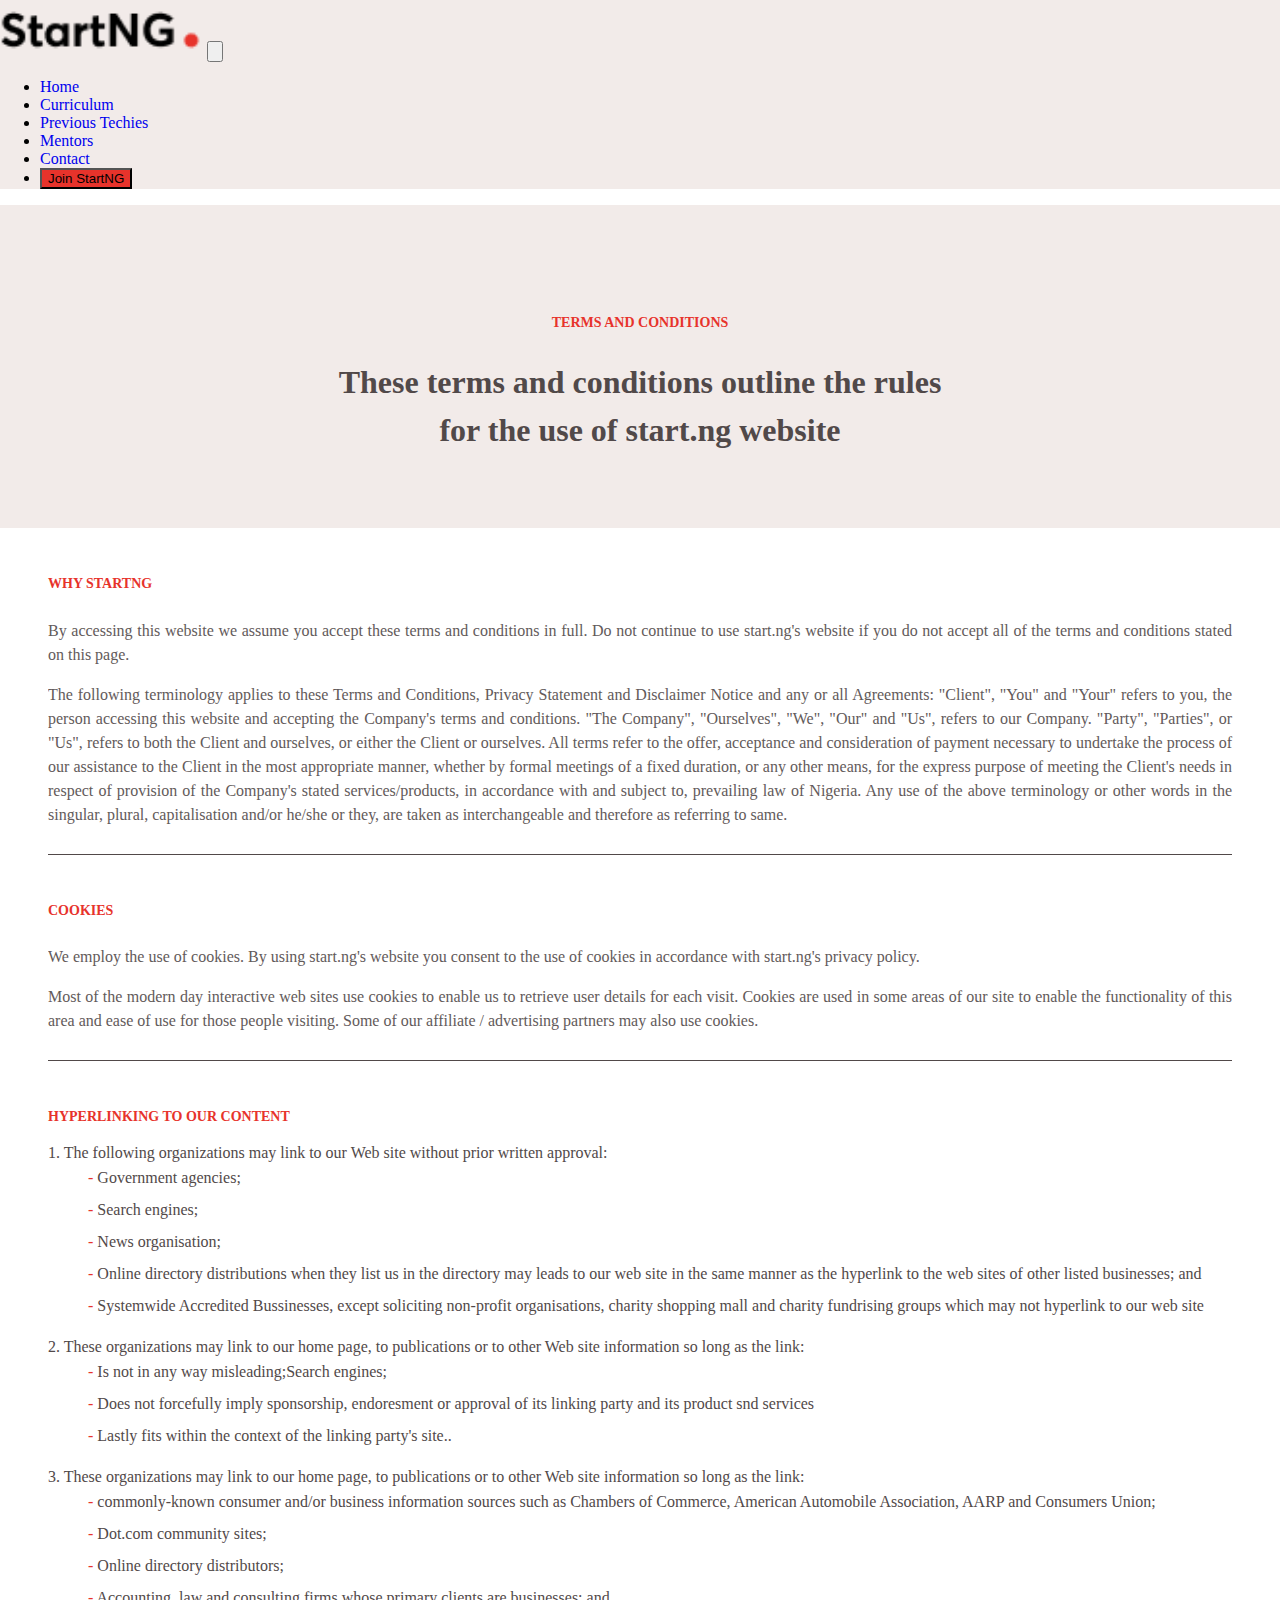
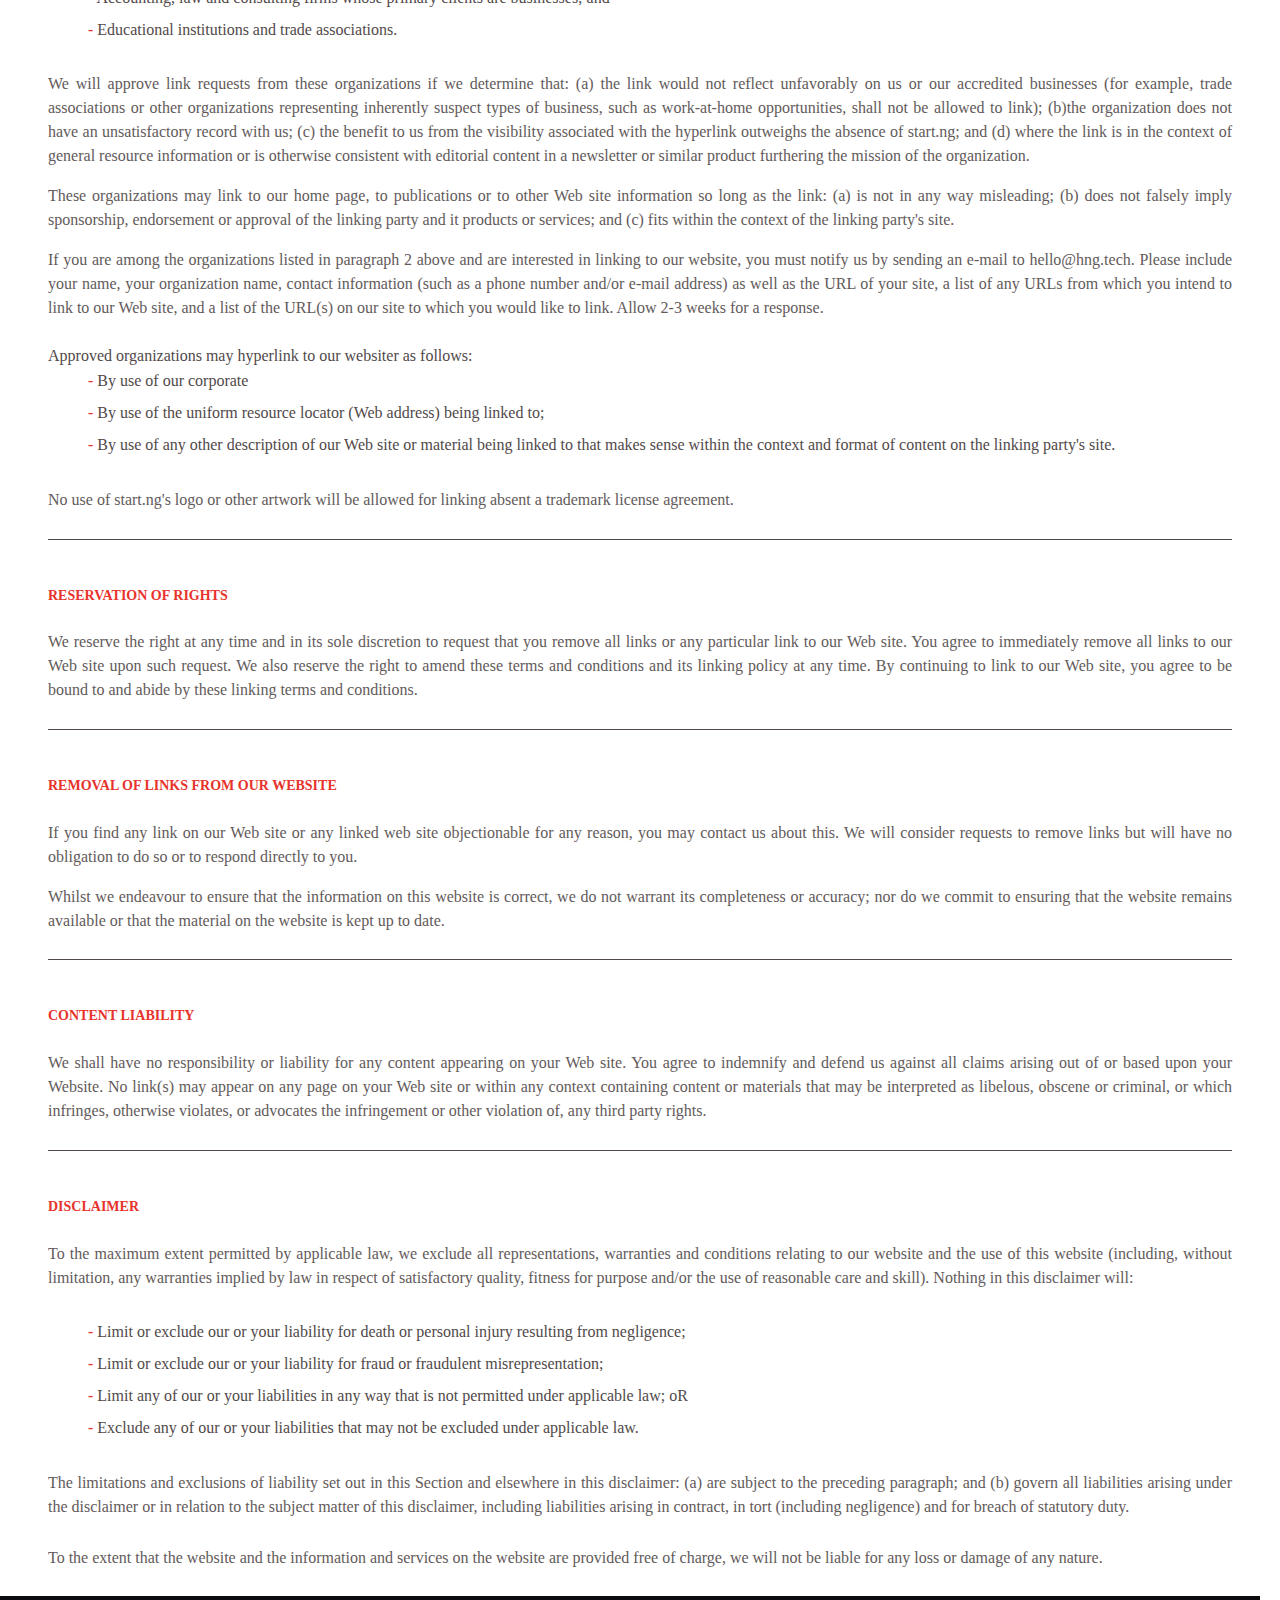
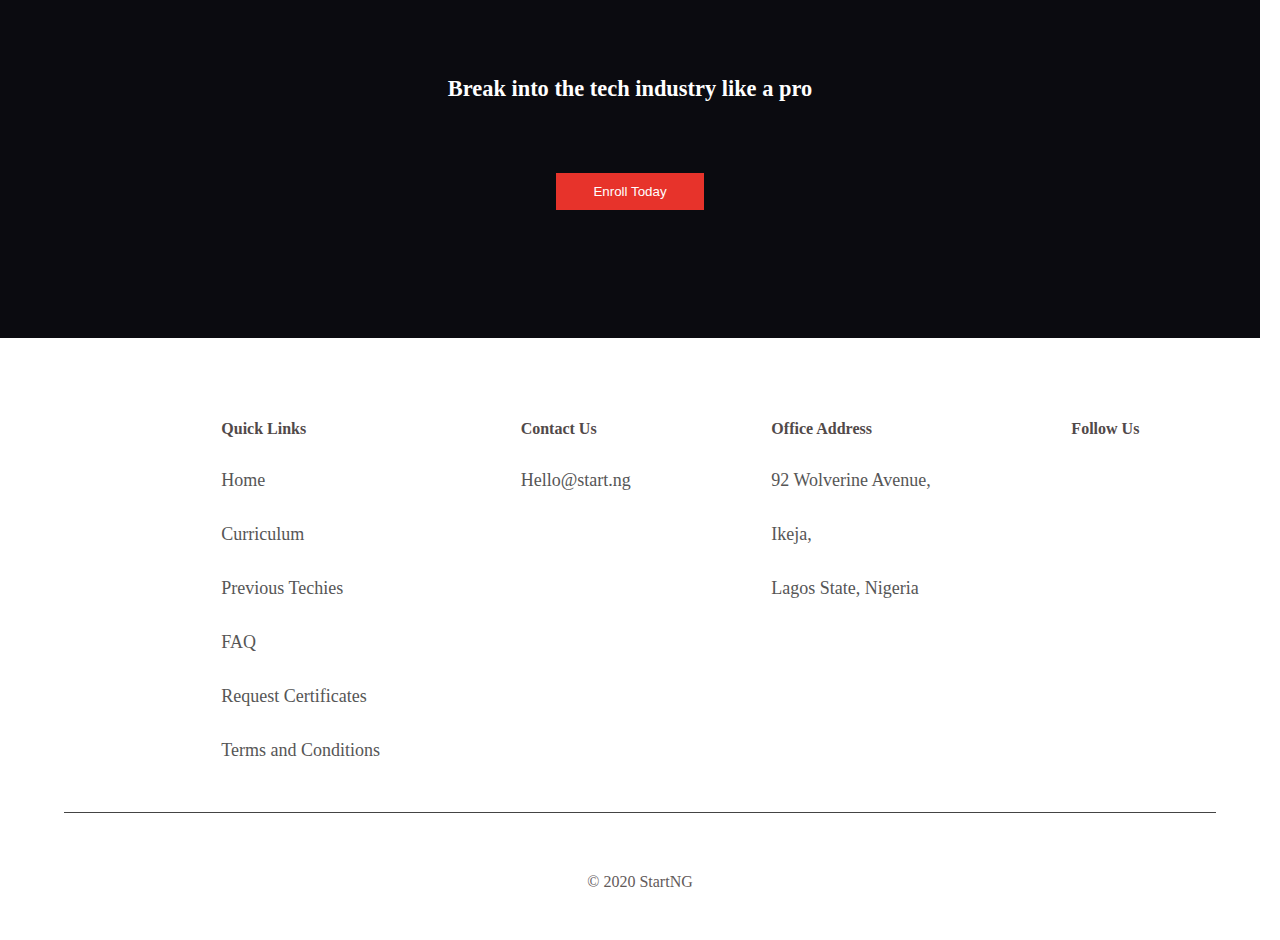
==== index.html @ b99be17b "files adjusted" ====
<!DOCTYPE html>
<html lang="en">
<head>
    <meta charset="UTF-8">
    <meta name="viewport" content="width=device-width, initial-scale=1.0">
    <link rel="stylesheet" href="main.css">
    <link rel="stylesheet" href="normalize.css"> 
    <link rel="stylesheet" href="style.css">
    <!-- Bootstrap CSS -->
    <link rel="stylesheet" href="https://stackpath.bootstrapcdn.com/bootstrap/4.5.0/css/bootstrap.min.css" integrity="sha384-9aIt2nRpC12Uk9gS9baDl411NQApFmC26EwAOH8WgZl5MYYxFfc+NcPb1dKGj7Sk" crossorigin="anonymous">
    <!-- Header CSS -->
    <link rel="stylesheet" href="/css/header.css">
    <title>Terms & Conditions</title>
</head>
<body>

    <!-- Header -->
    <header>
        <!-- <div class="container-fluid"> -->
            <nav class="navbar navbar-expand-lg navbar-light navigation p-5" style="background: #F2EBE9;">
                <a class="navbar-brand" href="#"><img src="./images/header-img.png" alt="logo"></a>
    
                <button class="navbar-toggler d-lg-none" type="button" data-toggle="collapse" data-target="#collapsibleNavId" aria-controls="collapsibleNavId"
                    aria-expanded="false" aria-label="Toggle navigation"> <img src="/images/Header/Vector.svg" alt=""></button>
                <div class="collapse navbar-collapse" id="collapsibleNavId">
                    <ul class="navbar-nav ml-auto mt-2 mt-lg-0">
                        <li class="nav-item">
                            <a class="nav-link ml-lg-3" href="#">Home</a>
                        </li>
                        <li class="nav-item">
                            <a class="nav-link ml-lg-3" href="#">Curriculum</a>
                        </li>
                        <li class="nav-item">
                            <a class="nav-link ml-lg-3" href="#">Previous Techies</a>
                        </li>
                        <li class="nav-item">
                            <a class="nav-link  ml-lg-3" href="#">Mentors</a>
                        </li>

                        <li class="nav-item">
                            <a class="nav-link  ml-lg-3" href="#">Contact</a>
                        </li>

                        <li class="nav-item">
                            <button class="btn btn-l ml-4 text-white" style="background: #E7332B;">Join StartNG</button>
                        </li>

                        
                    </ul>
                <!-- </div> -->
            </nav>

        </div>
    </header>

    <!-- Terms and conditions section -->
    <section class="terms-wrapper">
        <div class="headings" id="tops">
            <h3>TERMS AND CONDITIONS</h3>
           
            <div class="sub-head">
            <h2>These terms and conditions outline the rules for the use of start.ng website</h2>
       </div>
    </div>
    <div class="float">
        <div class="why-wrapper">
            <p>
                <h4>WHY STARTNG</h4>
            </p>
            <p><h5>By accessing this website we assume you accept these terms and conditions in full. Do not continue to use start.ng's 
                website if you do not accept all of the terms and conditions stated on this page. <p>

                The following terminology applies to these Terms and Conditions, Privacy Statement and Disclaimer Notice and any or all Agreements: "Client", "You" and "Your" refers to you, the person accessing this website and accepting the Company's terms and conditions. "The Company", "Ourselves", "We", "Our" and "Us", refers to our Company. "Party", "Parties", or "Us", refers to both the Client and ourselves, or either the Client or ourselves. All terms refer to the offer, acceptance and consideration of payment necessary to undertake the process of our assistance to the Client in the most appropriate manner, whether by formal meetings of a fixed duration, or any other means, for the express purpose of meeting the Client's needs in respect of provision of the Company's stated services/products, in accordance with and subject to, prevailing law of Nigeria. Any use of the above terminology or other words in the singular, plural, capitalisation and/or he/she or they, 
                are taken as interchangeable and therefore as referring to same.</p></h5></p>
        </div>

        <div class="cookies">
            <h4>COOKIES</h4>
            <h5>We employ the use of cookies. By using start.ng's website you consent to the use of cookies in accordance with start.ng's privacy policy. <p>

                Most of the modern day interactive web sites use cookies to enable us 
                to retrieve user details for each visit. Cookies are used in some areas of our site to enable the functionality of this area and ease of use for those people visiting. 
                Some of our affiliate / advertising partners may also use cookies.</p></h5>
        </div>

        <div class="hyperlinks">

            <h4>HYPERLINKING TO OUR CONTENT</h4>
            <dl>
                <dt>1. The following organizations may link to our Web site without prior written approval:
                </dt>
                <dd><span> -</span> Government agencies;</dd>
                <dd><span> -</span> Search engines;</dd>
                <dd><span> -</span> News organisation;</dd>
                <dd> <span>-</span> Online directory distributions when they list us in the 
                    directory may leads to our web site in the same manner as the hyperlink to the web sites of other listed businesses; and</dd>
                
                <dd> <span> -</span> Systemwide Accredited Bussinesses, except soliciting non-profit organisations, charity shopping mall and charity fundrising
                    groups which may not hyperlink to our web site
                </dd>
                <p>
                <dt>2. These organizations may link to our home page, to publications or to other Web site information so long as the link:</dt>
                <dd><span> -</span> Is not in any way misleading;Search engines;</dd>
                <dd><span> -</span> Does not forcefully imply sponsorship, endoresment or approval of its linking party and its product snd services </dd>
                <dd><span> -</span> Lastly fits within the context of the linking party's site..</dd></p>
            
                <dt>3. These organizations may link to our home page, to publications or to other Web site information so long as the link:</dt>
                <dd><span> -</span> commonly-known consumer and/or business information sources such as Chambers of Commerce, American Automobile Association, AARP and Consumers Union;
                <dd><span> -</span> Dot.com community sites;</dd>    
                <dd><span> -</span> Online directory distributors;</dd>
                <dd><span> -</span> Accounting, law and consulting firms whose primary clients are businesses; and</dd>    
                <dd><span> -</span> Educational institutions and trade associations.</dd>
            
            </dl>
        </div>

            <div class="sub-text">
                <h5>We will approve link requests from these organizations if we determine that: (a) the link would not reflect unfavorably on us or our accredited businesses (for example, trade associations or
                     other organizations representing inherently suspect types of business, such as work-at-home opportunities, shall not be allowed to link); (b)the organization 
                     does not have an unsatisfactory record with us; (c) the benefit to us from the visibility associated with the hyperlink outweighs the absence of start.ng; and (d) where the link is in 
                     the context of general resource information or is otherwise consistent with editorial content in a newsletter or similar product furthering the mission of the organization.

                    <p> These organizations may link to our home page, to publications or to other Web site information so long as the link: (a) is not in any way misleading; 
                    (b) does not falsely imply sponsorship, endorsement or approval of the linking party and it products or services; and (c) fits within the context of the linking party's site.
                    </p>
                    
                   <p> If you are among the organizations listed in paragraph 2 above and are interested in linking to our website,
                     you must notify us by sending an e-mail to hello@hng.tech. Please include your name, your organization name, contact information (such as a phone number and/or e-mail address) as well as the URL of your site, a list of any URLs from which you intend to link to our Web site, and a list of the URL(s) on our site to which you would like to link. Allow 2-3 weeks for a response.
                    </p></h5>
                   
                    <dt> Approved organizations may hyperlink to our websiter as follows:</dt>
                   <dd><span> -</span> By use of our corporate</dd>
                   <dd><span> -</span> By use of the uniform resource locator (Web address) being linked to;</dd>
                   <dd><span> -</span> By use of any other description of our Web site or material being linked to that makes sense within the context and format of content on the linking party's site.</dd>
                    
                   <h5>No use of start.ng's logo or other artwork will be allowed for linking absent a trademark license agreement.</h5>
            </div>

            <div class="right">
                <h4>RESERVATION OF RIGHTS</h4>
                <p><h5> We reserve the right at any time and in its sole discretion to request that you remove all links or any particular link to our 
                Web site. You agree to immediately remove all links to our Web site upon such request. We also reserve the right to amend these terms
                 and conditions and its linking policy at any time. By continuing to link to our Web site, 
                you agree to be bound to and abide by these linking terms and conditions.</h5></p>
            </div>

            <div class="removal">
                <h4>REMOVAL OF LINKS FROM OUR WEBSITE</h4>
                <p><h5>If you find any link on our Web site or any linked web site objectionable for any reason, you may contact us about this. We will consider requests to remove links but will have no obligation to do so or to respond directly to you.

                   <p> Whilst we endeavour to ensure that the information on this website is correct, we do not warrant its
                     completeness or accuracy; nor do we commit to ensuring that the website remains available or that the material on 
                     the website is kept up to date.</p></h5></p>
            </div>

            <div class="content">
                <h4>CONTENT LIABILITY</h4>
                <p><h5>We shall have no responsibility or liability for any content appearing on your Web site. You agree to indemnify and defend us against all claims arising out of or based upon your Website. No link(s) may appear on any page on your Web site or within any context containing content or materials that may be interpreted as libelous, obscene or criminal, or which infringes, 
                    otherwise violates, or advocates the infringement or other violation of, any third party rights.</h5></p>
            </div>
            
            <div class="disclaimer">
                <h4>DISCLAIMER</h4>
                <p><h5>To the maximum extent permitted by applicable law, we exclude all representations, warranties and conditions relating to our website and the use of this website (including, without limitation, any warranties implied by law in respect of satisfactory quality, 
                    fitness for purpose and/or the use of reasonable care and skill). Nothing in this disclaimer will:</h5></p>
                    
                    <p>
                        <dd><span> -</span> Limit or exclude our or your liability for death or personal injury resulting from negligence;</dd>
                        <dd><span> -</span> Limit or exclude our or your liability for fraud or fraudulent misrepresentation;</dd>
                        <dd><span> -</span> Limit any of our or your liabilities in any way that is not permitted under applicable law; oR</dd>
                        <dd><span> -</span> Exclude any of our or your liabilities that may not be excluded under applicable law.</dd>
                    </p>

                    <h5>The limitations and exclusions of liability set out in this Section and elsewhere in this disclaimer: (a) are subject to the preceding paragraph; and (b) govern all liabilities arising under the disclaimer or in relation to the subject matter of this disclaimer, including liabilities arising in contract, 
                        in tort (including negligence) and for breach of statutory duty.</h5>
                        <p><h5>To the extent that the website and the information and services on the website are provided free of charge, we will not be liable for any loss or damage of any nature.</h5></p>
            </div>
            </div>
    </section>
    <div class="break">
        <h3>Break into the tech industry like a pro</h3>
        <button>Enroll Today</button>
    </div>
    
 <footer>
     <div  class="footer">
     <div >
         <img src="logo.png" style="width:200px;" alt="">
     </div>
     <div class="feet" style="margin-right:30px;margin-top:10px;">
         <h4 style="font-weight: 700; color: #514949;">
            Quick Links
         </h4>
         <a href="#contact"> <h5>Home</h5></a>
         <a href="#contact"> <h5>Curriculum</h5></a>
         <a href="#contact"> <h5>Previous Techies</h5></a>
         <a href="#contact"> <h5>FAQ</h5></a>
         <a href="#contact"> <h5>Request Certificates </h5></a>
         <a href="#contact"> <h5>Terms and Conditions</h5></a>
     </div>
     <div class="feet" style="margin-right:30px;margin-top:10px;">
         <h4 style="font-weight: 700; color: #514949;">Contact Us </h4>
         <a href="#contact"> <h5>Hello@start.ng</h5></a>
     </div>
     <div class="feet" style="margin-right:30px;margin-top:10px;">
        <h4 style="font-weight: 700; color: #514949;">
            Office Address 
         </h4>
                             <h5>92 Wolverine Avenue,</h5>
                             <h5>Ikeja,</h5>
                             <h5>Lagos State, Nigeria</h5>
    
     </div>
     <div class="feet" style="margin-right:30px;margin-top:10px;">
        <h4 style="font-weight: 700; color: #514949;">
            Follow Us
         </h4>
         
        <a href="#"> <img src="fb.png" style="width:25px !important;margin-right:20px" alt=""></a>
     <a href="#"><img src="tw.png" style="width:25px !important;margin-top:3px;" alt=""></a>
     </div>
    </div>
    <div class="copy">
        <div class="footer-line"></div>
     <h5 style="font-weight: 500;text-align: center;padding-top: 30px;padding-bottom: 20px;"> &copy  2020 StartNG </h5>
    </div>
 </footer>
 <!-- Bootstrap JavaScript -->
    <!-- jQuery first, then Popper.js, then Bootstrap JS -->
    <script src="https://code.jquery.com/jquery-3.5.1.slim.min.js" integrity="sha384-DfXdz2htPH0lsSSs5nCTpuj/zy4C+OGpamoFVy38MVBnE+IbbVYUew+OrCXaRkfj" crossorigin="anonymous"></script>
    <script src="https://cdn.jsdelivr.net/npm/popper.js@1.16.0/dist/umd/popper.min.js" integrity="sha384-Q6E9RHvbIyZFJoft+2mJbHaEWldlvI9IOYy5n3zV9zzTtmI3UksdQRVvoxMfooAo" crossorigin="anonymous"></script>
    <script src="https://stackpath.bootstrapcdn.com/bootstrap/4.5.0/js/bootstrap.min.js" integrity="sha384-OgVRvuATP1z7JjHLkuOU7Xw704+h835Lr+6QL9UvYjZE3Ipu6Tp75j7Bh/kR0JKI" crossorigin="anonymous"></script>

</body>
</html>
---- main.css ----
body{
    margin: 0;
    padding: 0;
    box-sizing: border-box;
}

/* .terms-wrapper{
    margin: 0 1rem;
} */
@font-face {
    font-family: "Averta-Black";
    src: url("./fonts/Averta.woff") format("woff"),
        url("./fonts/Averta.otf") format("opentype");
    font-weight: 300;
}

@font-face {
    font-family: "Averta-bold";
    src: url("./fonts/Averta-Black.otf") format("woff"),
        url("./fonts/Averta-Bold-Italic.otf") format("opentype");
    font-weight: normal;
}

@font-face {
    font-family: "Averta-Regular";
    src: url("./fonts/Averta-Bold.woff") format("woff"),
        url("./fonts/Averta-Bold.otf") format("opentype");
    font-weight: 600;
}
.float{
    margin: 0 3rem;
}
.headings{
    text-align: center;
    background: #F2EBE9;
    margin: 0 auto;
    padding-top: 6rem;
    padding-bottom: 3rem;
}

.headings h3{
    color: #E7332B;
    font-size: 14px;
    font-weight: bold;
    font-family: Averta-Regular;
}
.headings h2{
    font-size: 32px;
    line-height: 48px;
    color: #514949;
    font-family: Averta-Regular;
}

.sub-head{
    max-width: 610px;
    min-width: 100px;
    margin: auto;
}
span{
  color: #E7332B;
}

.content h4{
    color: #E7332B;
    font-size: 14px;
    margin-top: 3rem;
    font-family: Averta-Regular; 
    font-weight: bold;
 }
.cookies h4{
   color: #E7332B;
   font-size: 14px;
   margin-top: 3rem;
   font-family: Averta-Regular;
   font-weight: bold; 
}

.removal h4{
    color: #E7332B;
    font-size: 14px;
    margin-top: 3rem;
    font-weight: bold;
    font-family: Averta-Regular; 
 }

 .why-wrapper h4{
    color: #E7332B;
    font-size: 14px;
    margin-top: 3rem;
    font-weight: bold;
    font-family: Averta-Regular; 
 }
 .hyperlinks h4{
    color: #E7332B;
    font-size: 14px;
    margin-top: 3rem;
    font-weight: bold;
    font-family: Averta-Regular; 
 }
 .right h4{
    color: #E7332B;
    font-size: 14px;
    margin-top: 3rem;
    font-weight: bold;
    font-family: Averta-Regular; 
 }
 .removal h4{
    color: #E7332B;
    font-size: 14px;
    margin-top: 3rem;
    font-weight: bold;
    font-family: Averta-Regular; 
 }
 .disclaimer h4{
    color: #E7332B;
    font-size: 14px;
    margin-top: 3rem;
    font-weight: bold;
    font-family: Averta-Regular; 
 }
h5, h6, dt, dd{
    color: #514949;
    font-family: Averta-Regular;
    font-weight: normal;
}

.why-wrapper{
   max-width: 1244px;
   min-width: 100px;
   border-bottom:  1px solid #514949;
}

dd{
    line-height: 32px;
    font-size: 1rem;
    /* text-align: justify; */
}
 h5{
    opacity: 0.9;
    font-size: 1rem;
    line-height: 24px;
    text-align: justify;
}

.cookies,.sub-text,.right,.removal,.content{
    border-bottom: 1px solid #514949;
}

.break{
    background: #0B0B10;
    height: 342px;
    text-align: center;
    max-width: 1260px;
    min-width: 60px;
    margin-right: -0.9rem;
}

.break h3{
    font-family: Avater-bold;
    font-size: 1.4rem;
    color: white;
    padding-top: 5rem;
}
.break button{
    width: 148px;
    padding: 11px 28px;
    background: #E7332B;
    color: white;
    margin-top: 3rem;
    border: none;
}
---- style.css ----
/* *{
    margin: 0;
    padding: 0;
    box-sizing: border-box;
}

body{
    background-image: url(./images/coffea.jpg);
    position: relative;
    background-position: center;
    background-repeat: no-repeat;
    background-size: cover;
    height: auto;
}

header{
    display: flex;
    justify-content: space-between;
    background-color: rgb(0,0,0);
    background-color: rgba(255, 255, 255, 0.5);
    position: absolute;    

}
.mylogo h3{
    color: rgb(23, 23, 134);
    font-family: 'Josefin Sans', sans-serif;
    margin: 1rem;
    padding: 0.7rem;
} */


.footer{
    display:flex;
    justify-content: space-evenly;
    width:100%;
    min-height: 300px;
    flex-wrap: wrap;
    color: #444444 !important;
    padding-top: 50px;
}
.footer h5{
    color: #444444 !important;
    font-size: 18px;
}

.footer p{
    color: #444444 !important;
}
.footer-line{
    width:90%;
    height:1px;
    background-color: #444444;
    margin:auto;
    margin-top:20px;

}
img{
  width: 203px;
}
a{
  text-decoration: none;
}
@media (max-width:800px){
    .footer{
        justify-content: flex-start;
        flex-direction: column;
        margin-left: 1rem;
      
        
    }
    .headings{
        margin-right: -1rem;
    } 
    .navbar{
        margin-right: -1rem;
    }
}
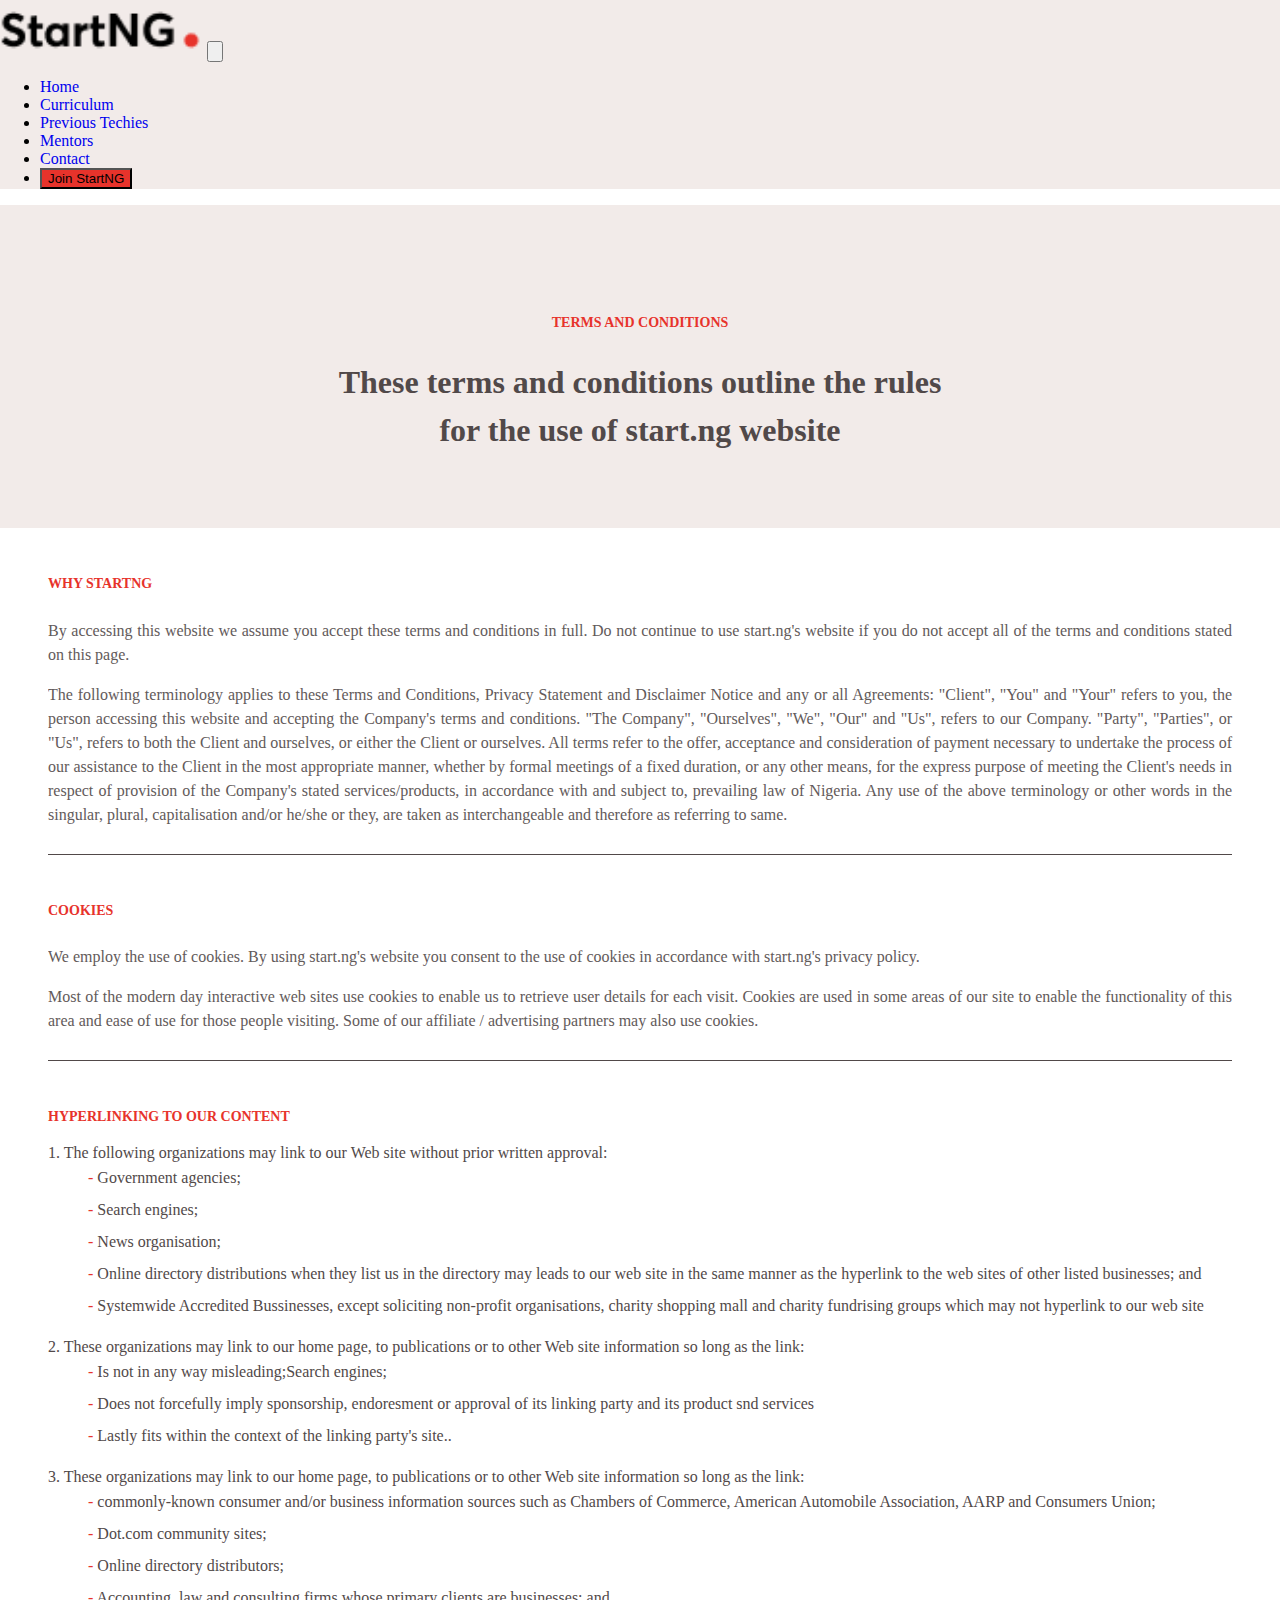
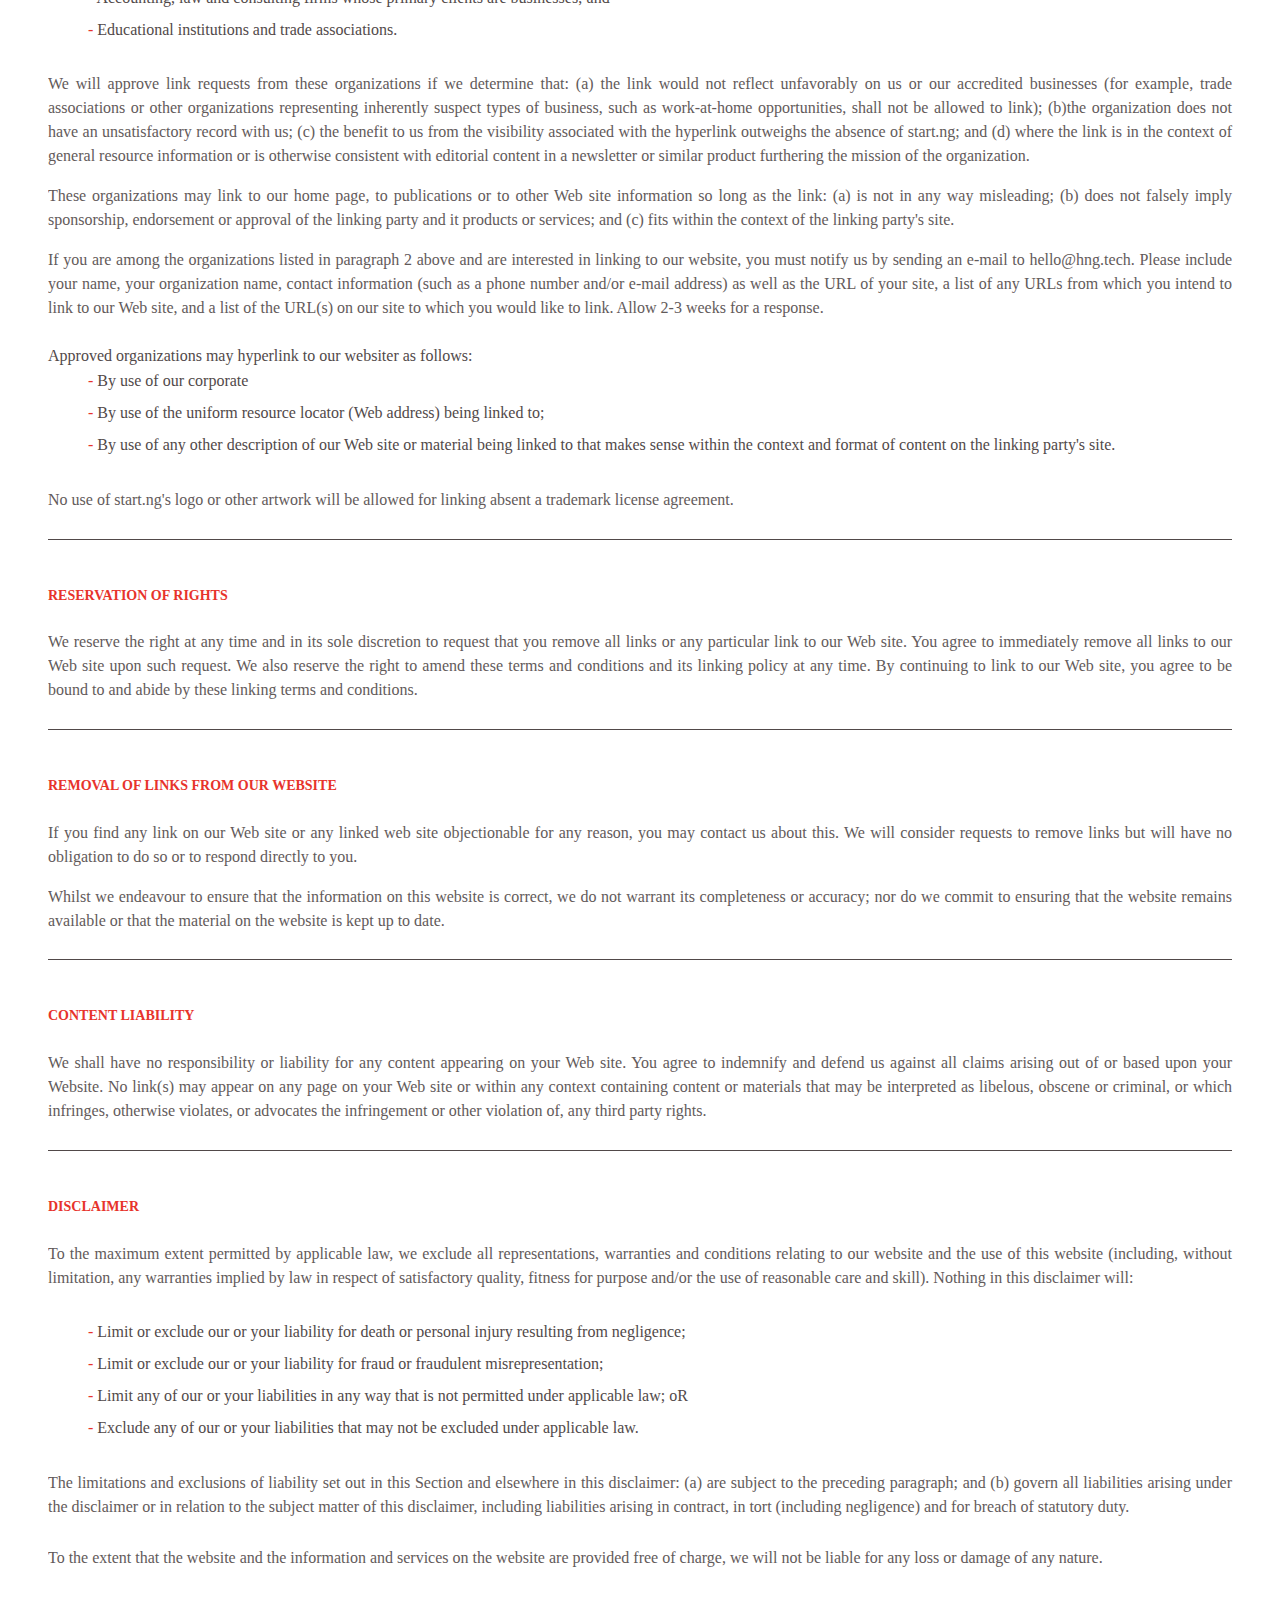
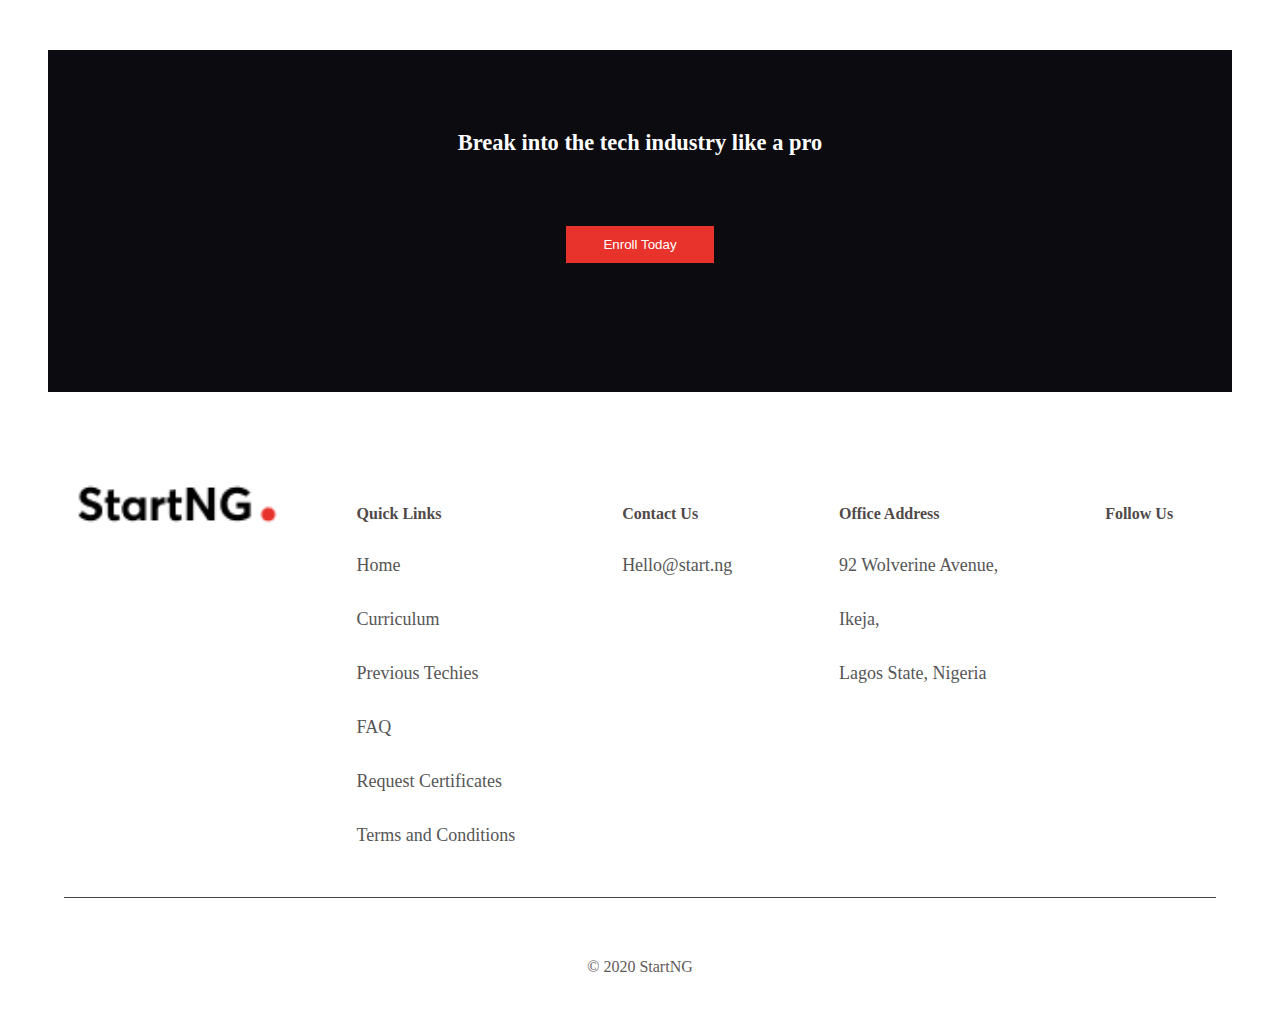
==== commit 90f16afa: "few adjustment" ====
--- a/index.html
+++ b/index.html
@@ -185,7 +185,7 @@
  <footer>
      <div  class="footer">
      <div >
-         <img src="logo.png" style="width:200px;" alt="">
+        <img src="./images/header-img.png" alt="logo">
      </div>
      <div class="feet" style="margin-right:30px;margin-top:10px;">
          <h4 style="font-weight: 700; color: #514949;">
--- a/main.css
+++ b/main.css
@@ -151,9 +151,12 @@
     background: #0B0B10;
     height: 342px;
     text-align: center;
+    margin-top: 5rem;
     max-width: 1260px;
     min-width: 60px;
-    margin-right: -0.9rem;
+    margin-bottom: 2rem;
+    margin-right: 3rem;
+    margin-left: 3rem;
 }
 
 .break h3{
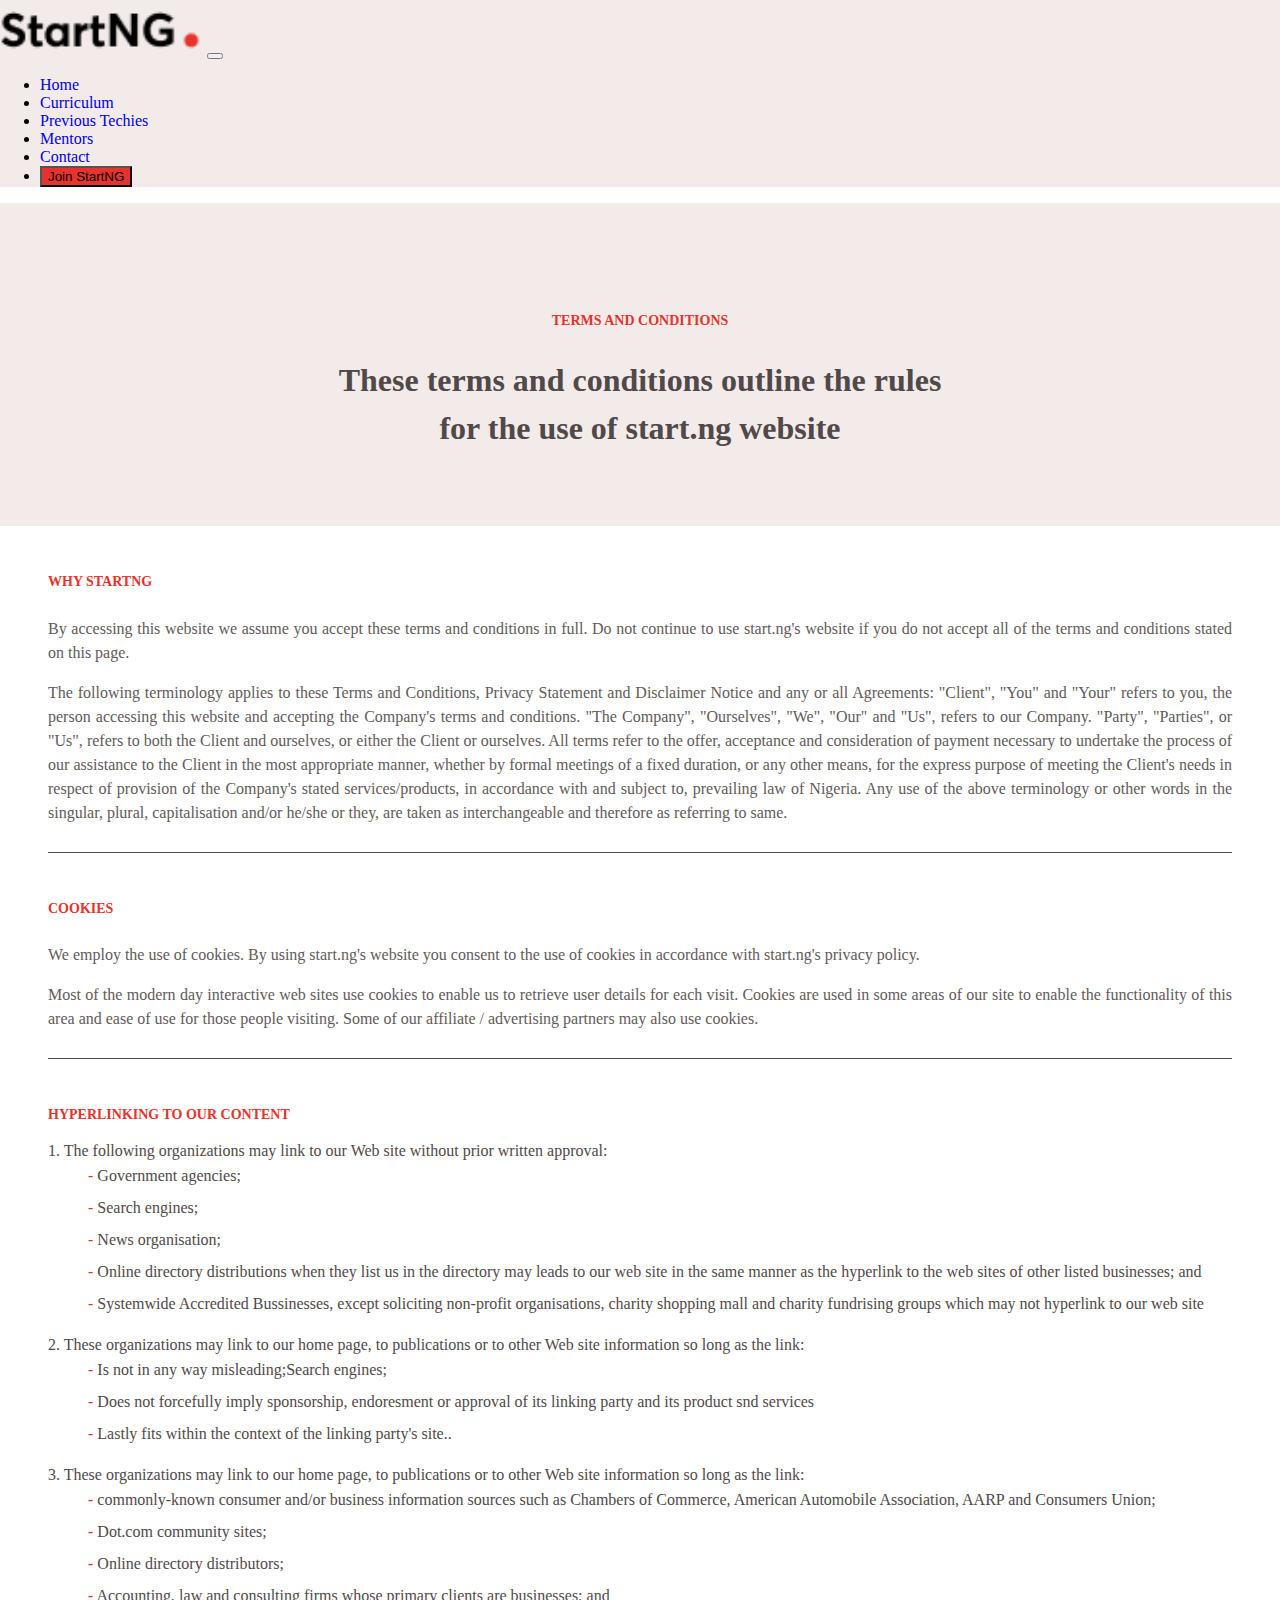
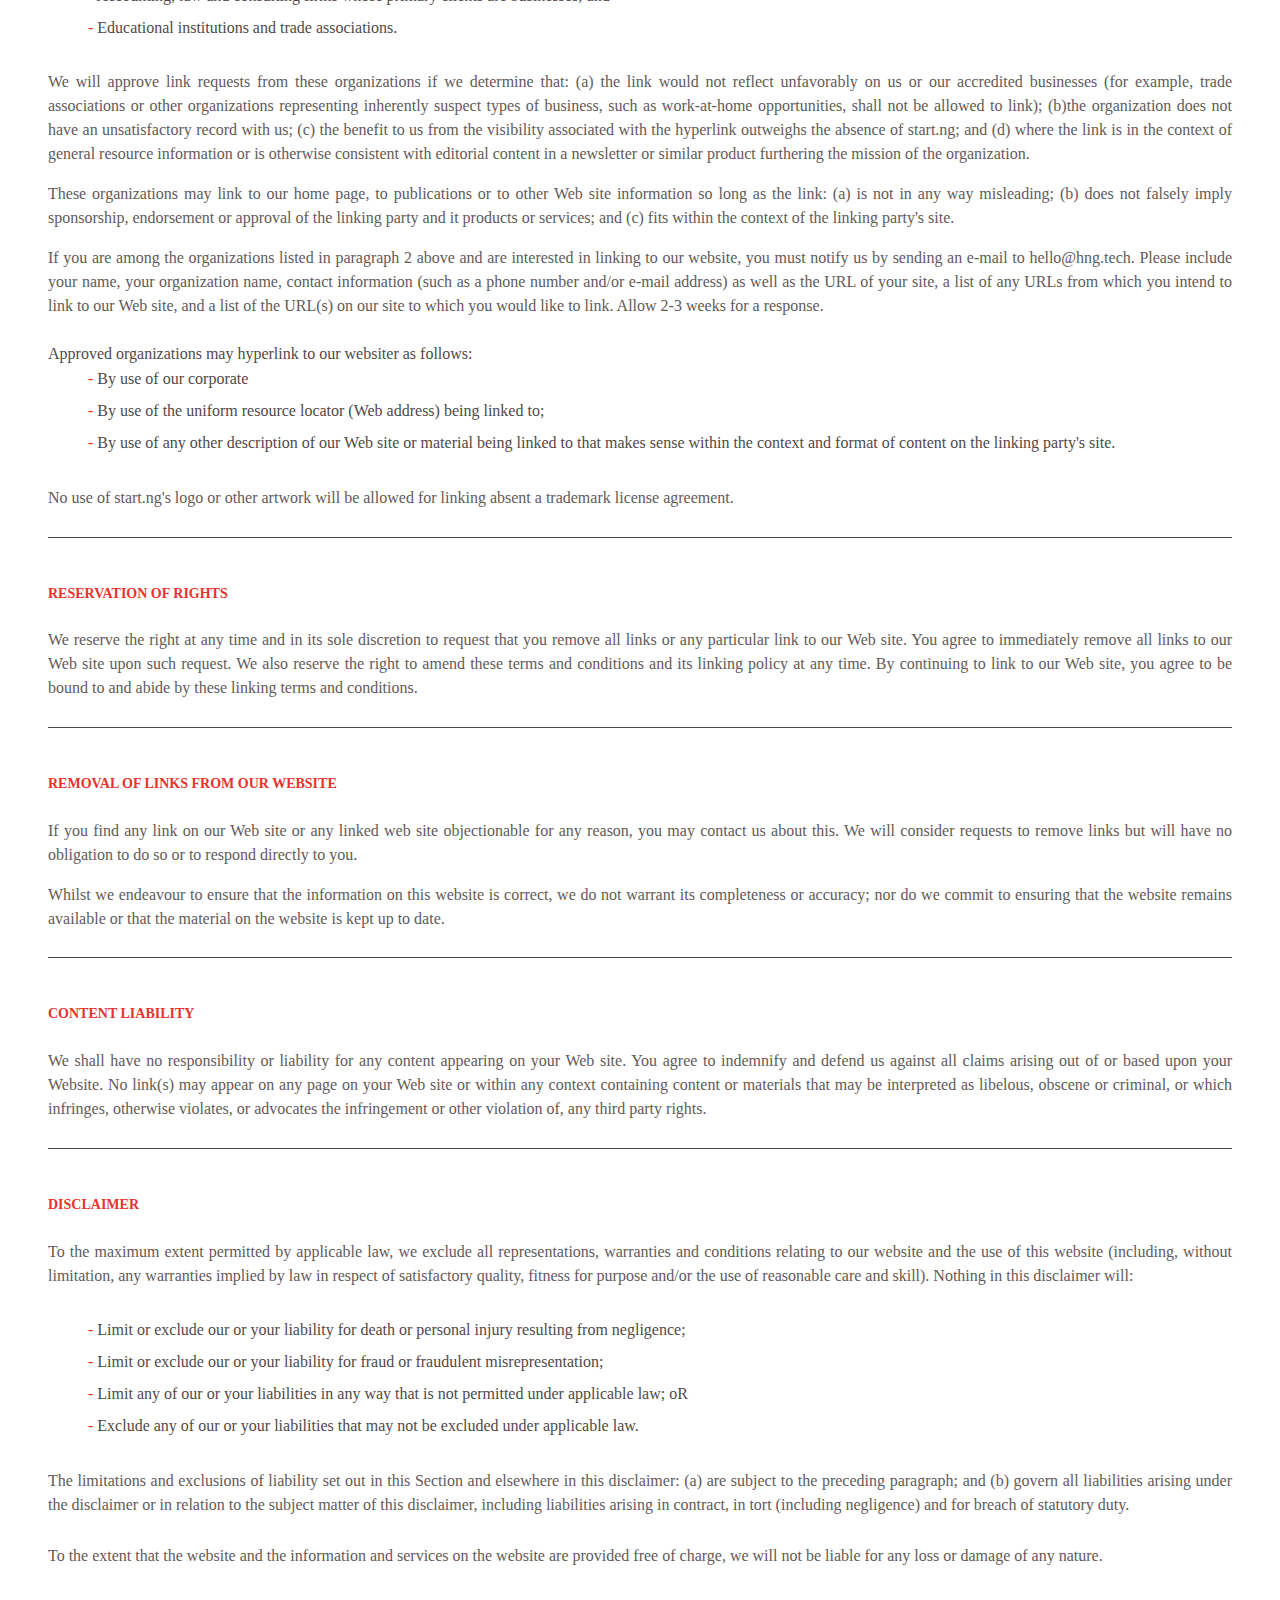
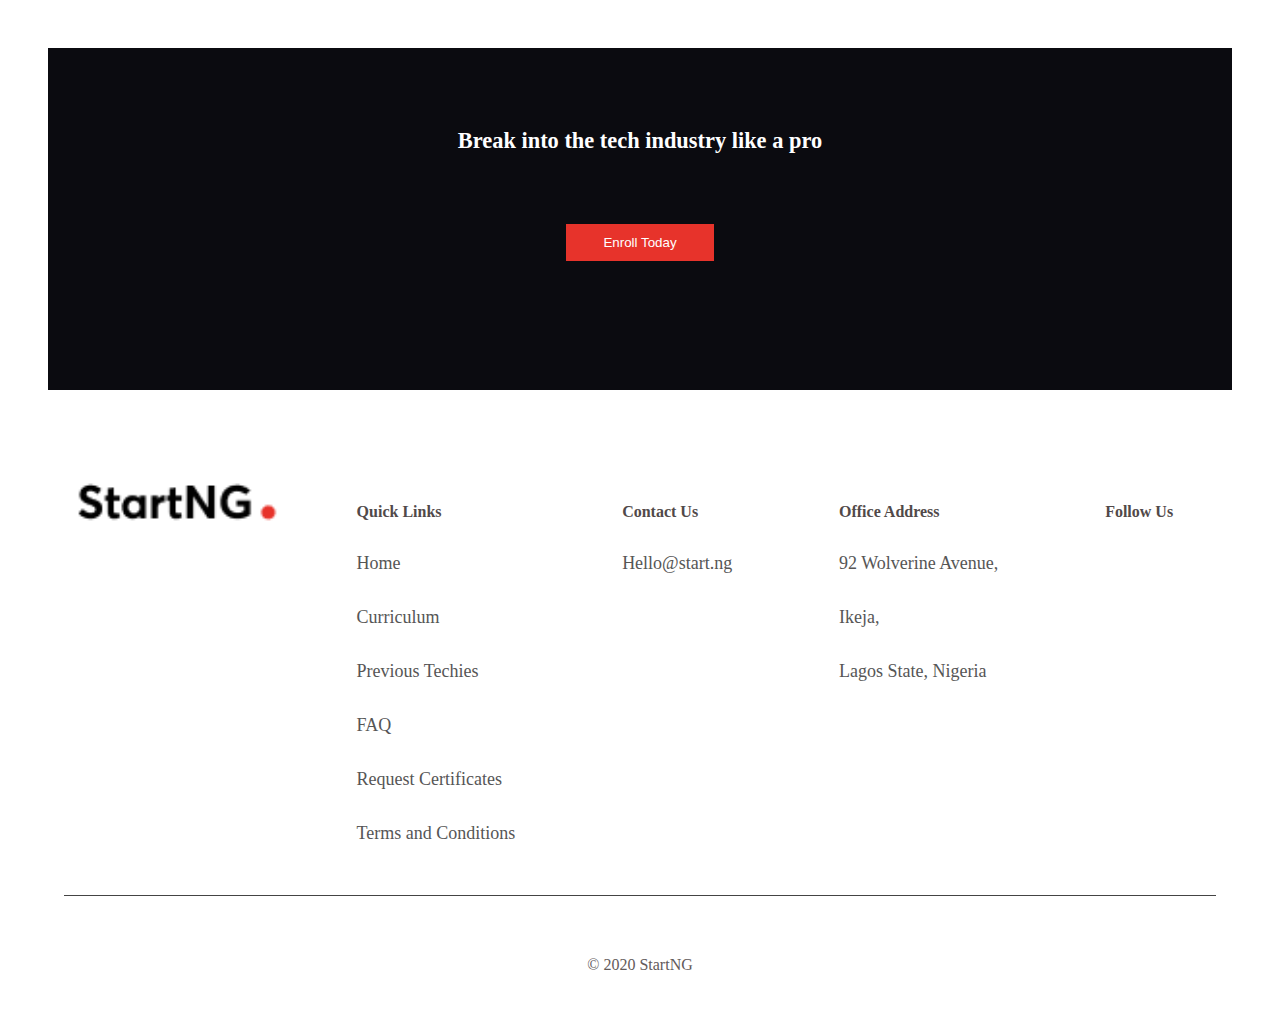
==== commit 2b4b6be5: "nav adjusted" ====
--- a/index.html
+++ b/index.html
@@ -6,6 +6,9 @@
     <link rel="stylesheet" href="main.css">
     <link rel="stylesheet" href="normalize.css"> 
     <link rel="stylesheet" href="style.css">
+
+    <link rel="stylesheet" href="https://cdnjs.cloudflare.com/ajax/libs/font-awesome/5.13.0/css/all.min.css" integrity="sha256-h20CPZ0QyXlBuAw7A+KluUYx/3pK+c7lYEpqLTlxjYQ=" crossorigin="anonymous" />
+
     <!-- Bootstrap CSS -->
     <link rel="stylesheet" href="https://stackpath.bootstrapcdn.com/bootstrap/4.5.0/css/bootstrap.min.css" integrity="sha384-9aIt2nRpC12Uk9gS9baDl411NQApFmC26EwAOH8WgZl5MYYxFfc+NcPb1dKGj7Sk" crossorigin="anonymous">
     <!-- Header CSS -->
@@ -21,7 +24,8 @@
                 <a class="navbar-brand" href="#"><img src="./images/header-img.png" alt="logo"></a>
     
                 <button class="navbar-toggler d-lg-none" type="button" data-toggle="collapse" data-target="#collapsibleNavId" aria-controls="collapsibleNavId"
-                    aria-expanded="false" aria-label="Toggle navigation"> <img src="/images/Header/Vector.svg" alt=""></button>
+                    aria-expanded="false" aria-label="Toggle navigation"> <i class="fas fa-bars"></i></button>
+                    
                 <div class="collapse navbar-collapse" id="collapsibleNavId">
                     <ul class="navbar-nav ml-auto mt-2 mt-lg-0">
                         <li class="nav-item">
@@ -215,10 +219,8 @@
         <h4 style="font-weight: 700; color: #514949;">
             Follow Us
          </h4>
-         
-        <a href="#"> <img src="fb.png" style="width:25px !important;margin-right:20px" alt=""></a>
-     <a href="#"><img src="tw.png" style="width:25px !important;margin-top:3px;" alt=""></a>
-     </div>
+         <a href="https://twitter.com/tariq_david"><i class="fab fa-facebook-square"></i></a></li>
+         <a href="https://twitter.com/tariq_david"><i class="fab fa-twitter-square"></i></a></li>    </div>
     </div>
     <div class="copy">
         <div class="footer-line"></div>
--- a/main.css
+++ b/main.css
@@ -27,6 +27,15 @@
     src: url("./fonts/Averta-Bold.woff") format("woff"),
         url("./fonts/Averta-Bold.otf") format("opentype");
     font-weight: 600;
+}
+
+.fa-bars{
+    color: rgb(184, 179, 179);
+    font-size: 30px;
+    border: 1px solid gray;
+    padding: 5px 13px;
+    border-radius: 3px 3px;
+    display: none;
 }
 .float{
     margin: 0 3rem;
@@ -172,4 +181,8 @@
     color: white;
     margin-top: 3rem;
     border: none;
+}
+
+i{
+    font-size: 25px;
 }--- a/style.css
+++ b/style.css
@@ -74,4 +74,11 @@
     .navbar{
         margin-right: -1rem;
     }
+    .fa-bars {
+        color: rgb(184, 179, 179);
+        font-size: 30px;
+        border: 1px solid gray;
+        padding: 5px 13px;
+        border-radius: 3px 3px;
+      }
 }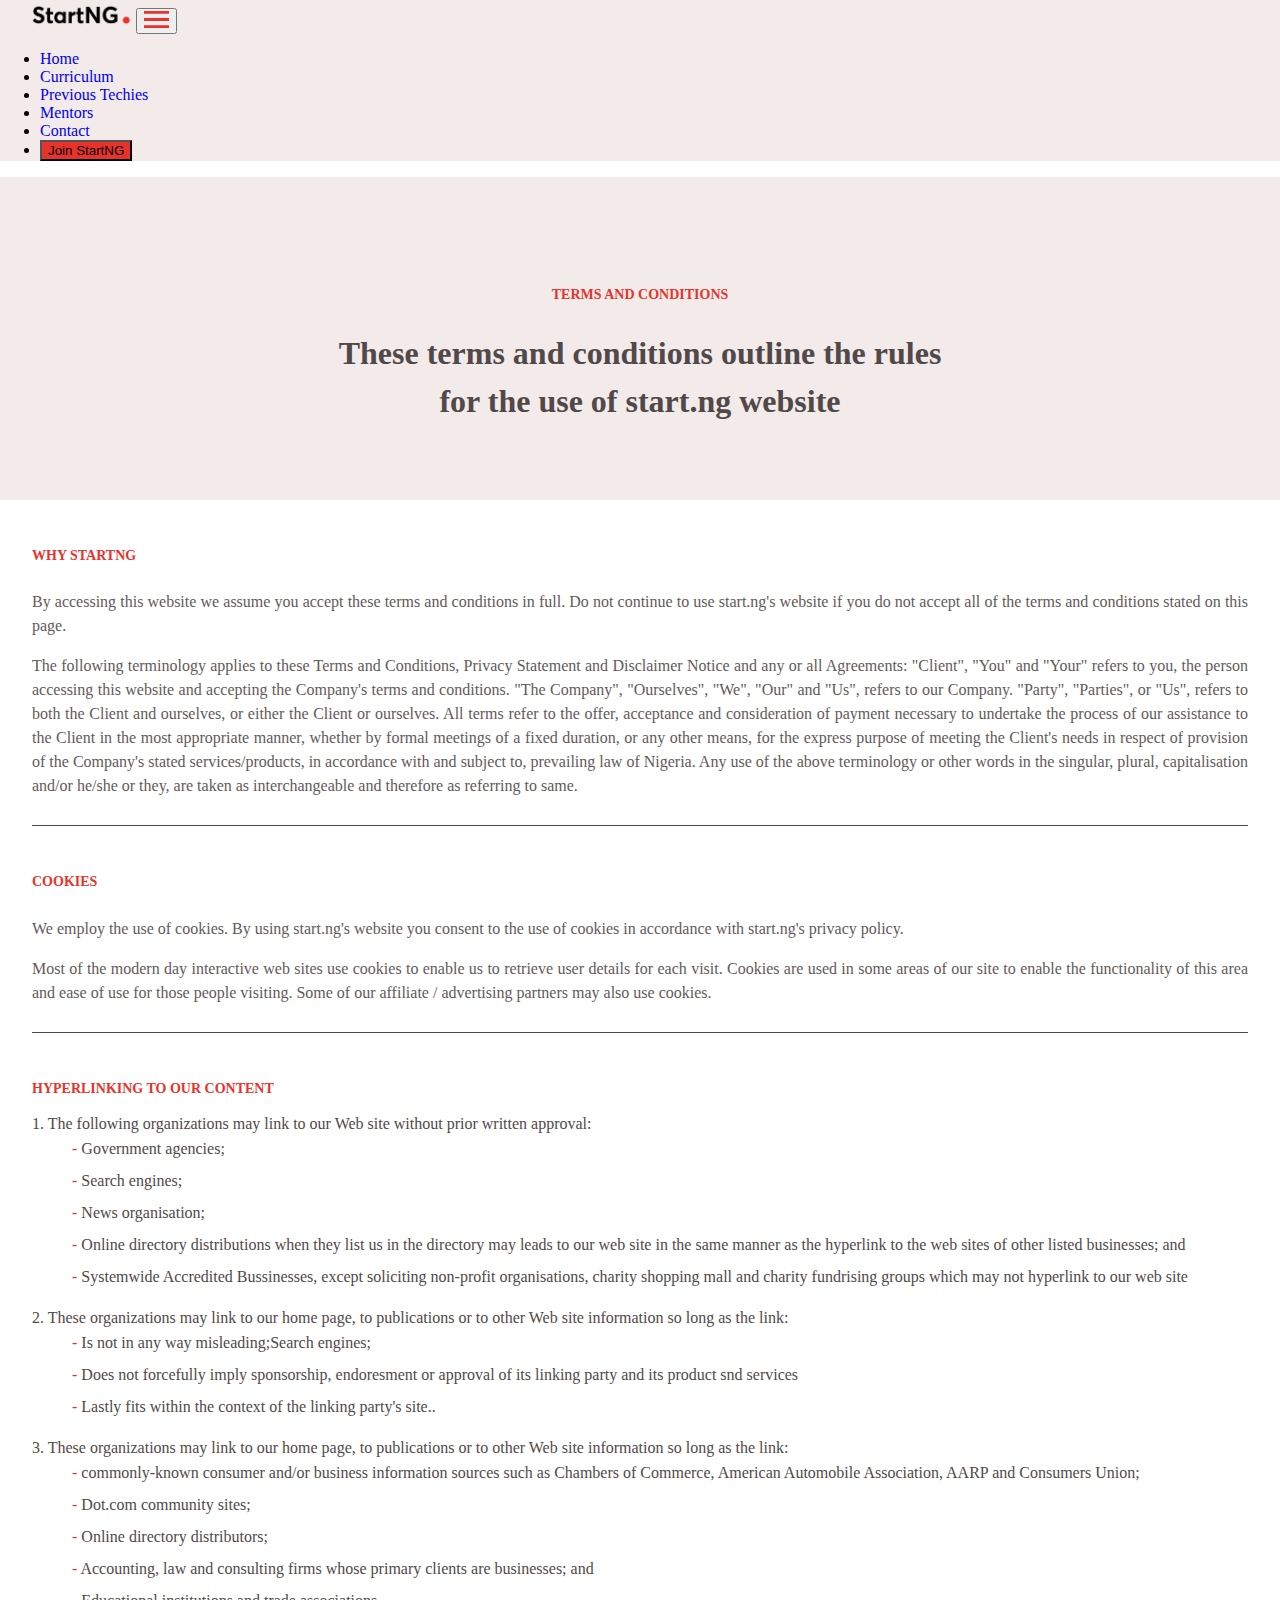
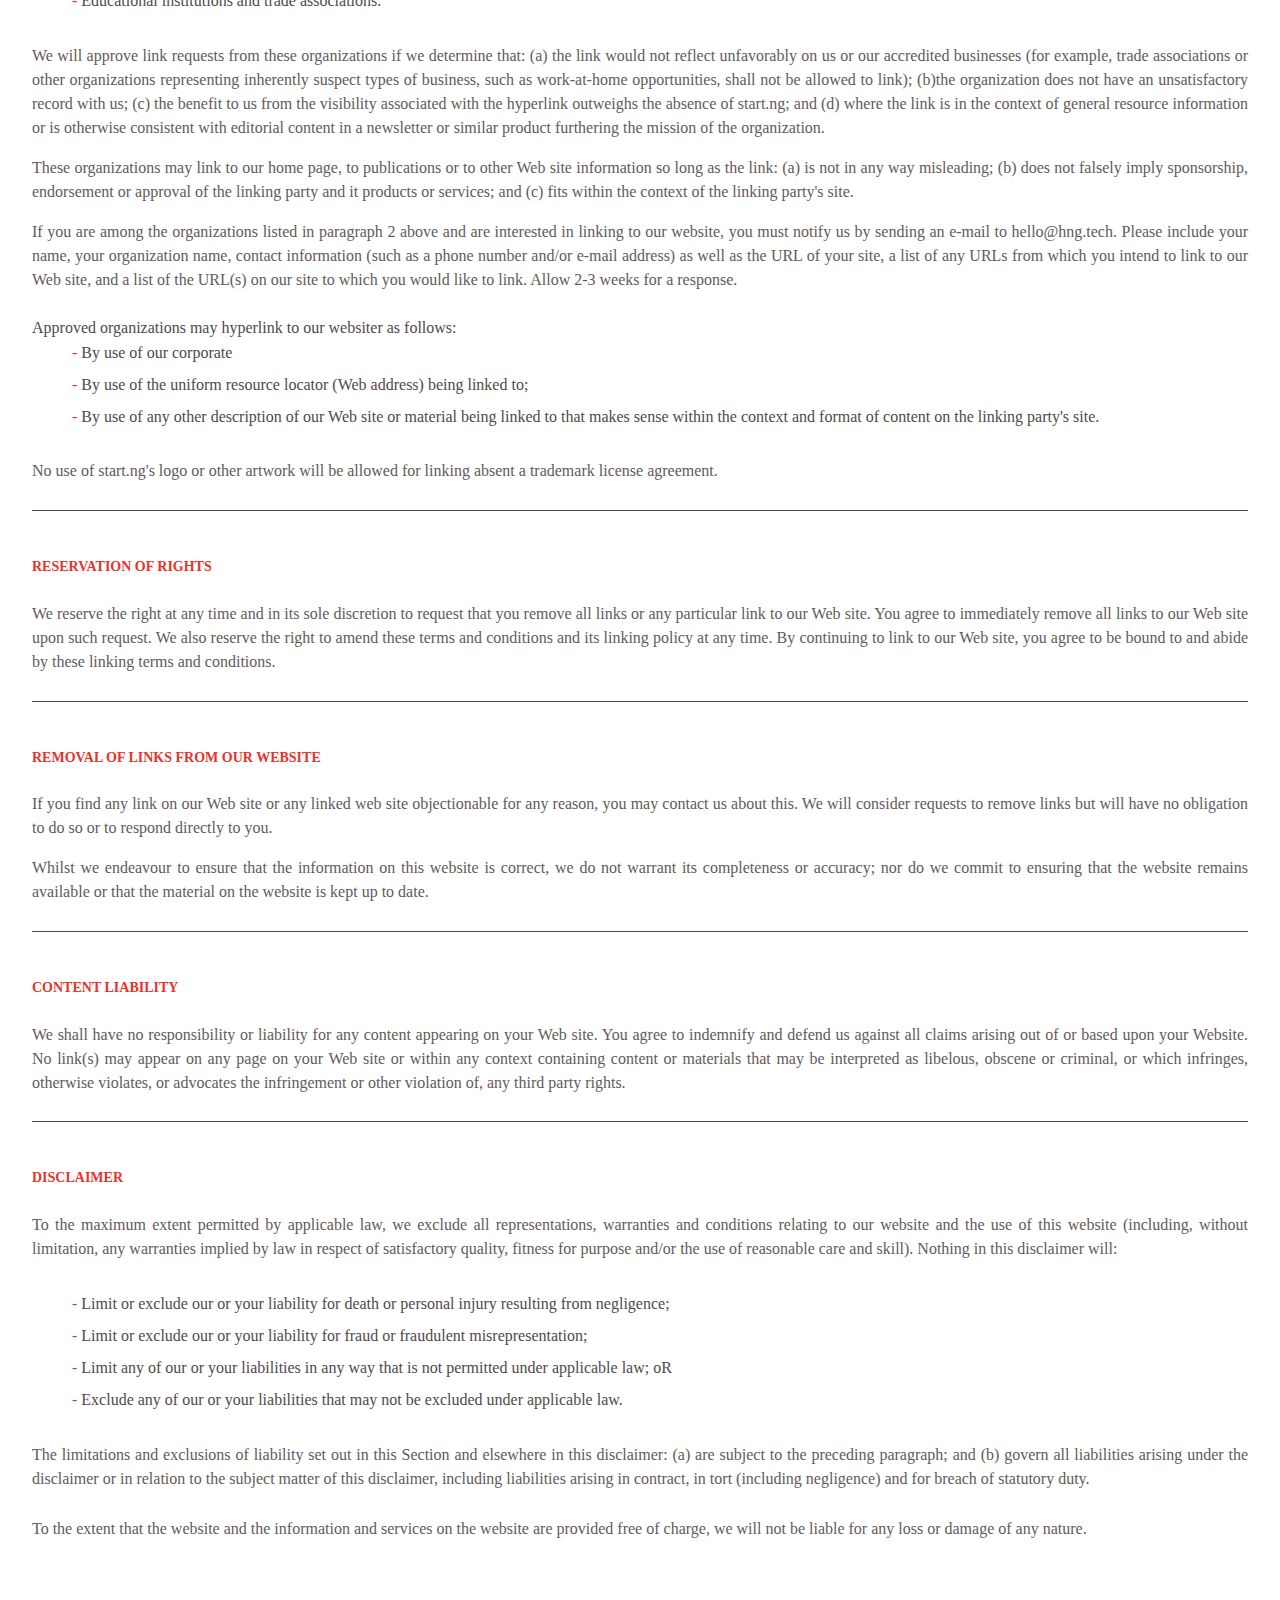
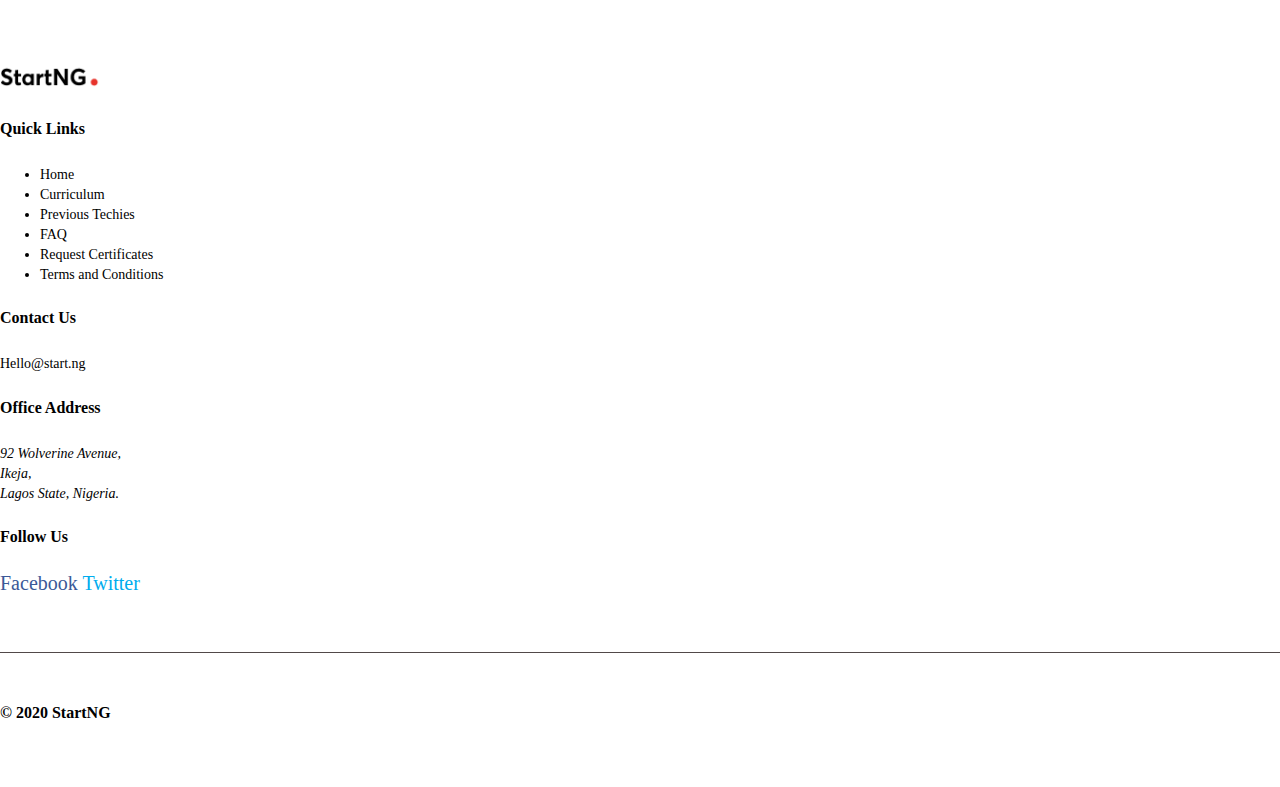
==== commit a2baba90: "feat: feature added" ====
--- a/index.html
+++ b/index.html
@@ -18,14 +18,14 @@
 <body>
 
     <!-- Header -->
-    <header>
-        <!-- <div class="container-fluid"> -->
+    <!-- <header>
+    
             <nav class="navbar navbar-expand-lg navbar-light navigation p-5" style="background: #F2EBE9;">
                 <a class="navbar-brand" href="#"><img src="./images/header-img.png" alt="logo"></a>
     
                 <button class="navbar-toggler d-lg-none" type="button" data-toggle="collapse" data-target="#collapsibleNavId" aria-controls="collapsibleNavId"
-                    aria-expanded="false" aria-label="Toggle navigation"> <i class="fas fa-bars"></i></button>
-                    
+                    aria-expanded="false" aria-label="Toggle navigation"> <img src="/images/Header/Vector.svg" alt=""></button>
+                    <i class="fas fa-bars"></i>
                 <div class="collapse navbar-collapse" id="collapsibleNavId">
                     <ul class="navbar-nav ml-auto mt-2 mt-lg-0">
                         <li class="nav-item">
@@ -51,9 +51,43 @@
 
                         
                     </ul>
-                <!-- </div> -->
+                
             </nav>
 
+        </div>
+    </header> -->
+
+    <header>
+        <!-- <div class="container"> -->
+            <nav class="navbar navbar-expand-lg navbar-light navigation py-5 px-1">
+                <a class="navbar-brand" href="#"><img src="./images/header-img.png" alt="logo" style="width: 100px; margin-left: 2rem;"></a>
+    
+                <button class="navbar-toggler d-lg-none" type="button" data-toggle="collapse" data-target="#collapsibleNavId" aria-controls="collapsibleNavId"
+                    aria-expanded="false" aria-label="Toggle navigation"> <img src="./images/Vector.svg" alt="" style="width: 25px;"></button>
+                <div class="collapse navbar-collapse" id="collapsibleNavId">
+                    <ul class="navbar-nav ml-auto mt-2 mt-lg-0">
+                        <li class="nav-item">
+                            <a class="nav-link ml-lg-3" href="#">Home</a>
+                        </li>
+                        <li class="nav-item">
+                            <a class="nav-link ml-lg-3" href="#">Curriculum</a>
+                        </li>
+                        <li class="nav-item">
+                            <a class="nav-link ml-lg-3" href="#">Previous Techies</a>
+                        </li>
+                        <li class="nav-item">
+                            <a class="nav-link ml-lg-3" href="#">Mentors</a>
+                        </li>
+                        <li class="nav-item">
+                            <a class="nav-link ml-lg-3" href="#">Contact</a>
+                        </li>
+                        <li class="nav-item">
+                            <button class="btn btn-l ml-4 mr-3 text-white" style="background: #E7332B; ">Join StartNG</button>
+                        </li>
+
+                    </ul>
+                </div>
+            <!-- </nav> -->
         </div>
     </header>
 
@@ -181,12 +215,12 @@
             </div>
             </div>
     </section>
-    <div class="break">
+    <!-- <div class="break">
         <h3>Break into the tech industry like a pro</h3>
         <button>Enroll Today</button>
-    </div>
-    
- <footer>
+    </div> -->
+    
+ <!-- <footer>
      <div  class="footer">
      <div >
         <img src="./images/header-img.png" alt="logo">
@@ -226,7 +260,67 @@
         <div class="footer-line"></div>
      <h5 style="font-weight: 500;text-align: center;padding-top: 30px;padding-bottom: 20px;"> &copy  2020 StartNG </h5>
     </div>
- </footer>
+ </footer> -->
+ <footer class="container">
+    <div class="row">
+        <div class="col-sm-6 col-lg-2 pb-4">
+            <a href="#"><img src="./images/header-img.png" alt="logo" style="width: 100px; "></a>
+        </div>
+
+        <div class="col-sm-6 col-lg-3 pb-4">
+            <h4>Quick Links</h4>
+            <ul class="navbar-nav">
+                <li class="nav-item"><a class="nav-link" href="#">Home</a></li>
+                <li class="nav-item"><a class="nav-link" href="#">Curriculum</a></li>
+                <li class="nav-item"><a class="nav-link" href="#">Previous Techies</a></li>
+                <li class="nav-item"><a class="nav-link" href="#">FAQ</a></li>
+                <li class="nav-item"><a class="nav-link" href="#">Request Certificates</a></li>
+                <li class="nav-item"><a class="nav-link" href="#">Terms and Conditions</a></li>
+            </ul>
+        </div>
+
+        <div class="col-sm-6 col-lg-2 pb-4">
+            <h4>Contact Us</h4>
+            <div>Hello@start.ng</div>
+        </div>
+
+        <div class="col-sm-6 col-lg-3 pb-4">
+            <h4>Office Address</h4>
+            <address>
+                <p>92 Wolverine Avenue,<br>
+                    Ikeja,<br>
+                    Lagos State, Nigeria.
+                </p>
+            </address>
+        </div>
+
+        <div class="col-lg-2 pb-4">
+            <h4>Follow Us</h4>
+
+            <a class="facebook-link d-inline-block mr-3" href="https://www.facebook.com" target="_blank">
+                <div class="icons">
+                <span class="facebook-link">
+                    <span class="fab fa-facebook-square" aria-hidden="true"></span>
+                    <span class="sr-only">Facebook</span>
+                </span>
+            </a>
+
+            <a class=" d-inline-block" href="https://www.twitter.com" target="_blank">
+                <span class="twitter-link">
+                    <span class="fab fa-twitter" aria-hidden="true"></span>
+                    <span class="sr-only">Twitter</span>
+                </span>
+            </a>
+        </div>
+        </div>
+    </div>
+
+    <div class="row">
+        <div class="copyright col-12">
+            <p class="text-center"> &copy; 2020 StartNG</p>
+        </div>
+    </div>
+</footer>
  <!-- Bootstrap JavaScript -->
     <!-- jQuery first, then Popper.js, then Bootstrap JS -->
     <script src="https://code.jquery.com/jquery-3.5.1.slim.min.js" integrity="sha384-DfXdz2htPH0lsSSs5nCTpuj/zy4C+OGpamoFVy38MVBnE+IbbVYUew+OrCXaRkfj" crossorigin="anonymous"></script>
--- a/main.css
+++ b/main.css
@@ -31,14 +31,17 @@
 
 .fa-bars{
     color: rgb(184, 179, 179);
-    font-size: 30px;
+    font-size: 20px;
     border: 1px solid gray;
     padding: 5px 13px;
     border-radius: 3px 3px;
     display: none;
 }
 .float{
-    margin: 0 3rem;
+    margin: 0 2rem;
+}
+header{
+    background: #F2EBE9;
 }
 .headings{
     text-align: center;
@@ -156,7 +159,7 @@
     border-bottom: 1px solid #514949;
 }
 
-.break{
+/* .break{
     background: #0B0B10;
     height: 342px;
     text-align: center;
@@ -181,8 +184,56 @@
     color: white;
     margin-top: 3rem;
     border: none;
-}
-
-i{
+} */
+
+/* i{
+    font-size: 25px;
+} */
+footer {
+    margin-top: 121px;
+    font-size: 14px;
+    line-height: 20px;
+}
+
+footer h4,
+.copyright {
+    font-weight: bold;
+    font-size: 16px;
+    line-height: 24px;
+}
+
+footer h4 {
+    margin-bottom: 24px;
+}
+
+footer .nav-link {
+    padding-top: 4px;
+    padding-bottom: 4px;
+    color: var(--primary-color);
+}
+
+
+footer .nav-link:hover {
+    text-decoration: underline;
+}
+
+.facebook-link span{
+    color: #3b5998;
+    font-size: 20px;
+}
+
+.twitter-link span{
+    color: #00acee;
+    font-size: 20px;
+}
+
+.copyright {
+    font-weight: bold;
+    margin-top: 56px;
+    padding: 32px 0 46px;
+    border-top: 0.7px solid #514949;
+}
+
+.ham img{
     font-size: 25px;
 }--- a/style.css
+++ b/style.css
@@ -72,11 +72,15 @@
         margin-right: -1rem;
     } 
     .navbar{
+        margin-right: 1rem;
+        padding-right: 2rem;
+    }
+    header{
         margin-right: -1rem;
     }
     .fa-bars {
         color: rgb(184, 179, 179);
-        font-size: 30px;
+        font-size: 25px;
         border: 1px solid gray;
         padding: 5px 13px;
         border-radius: 3px 3px;
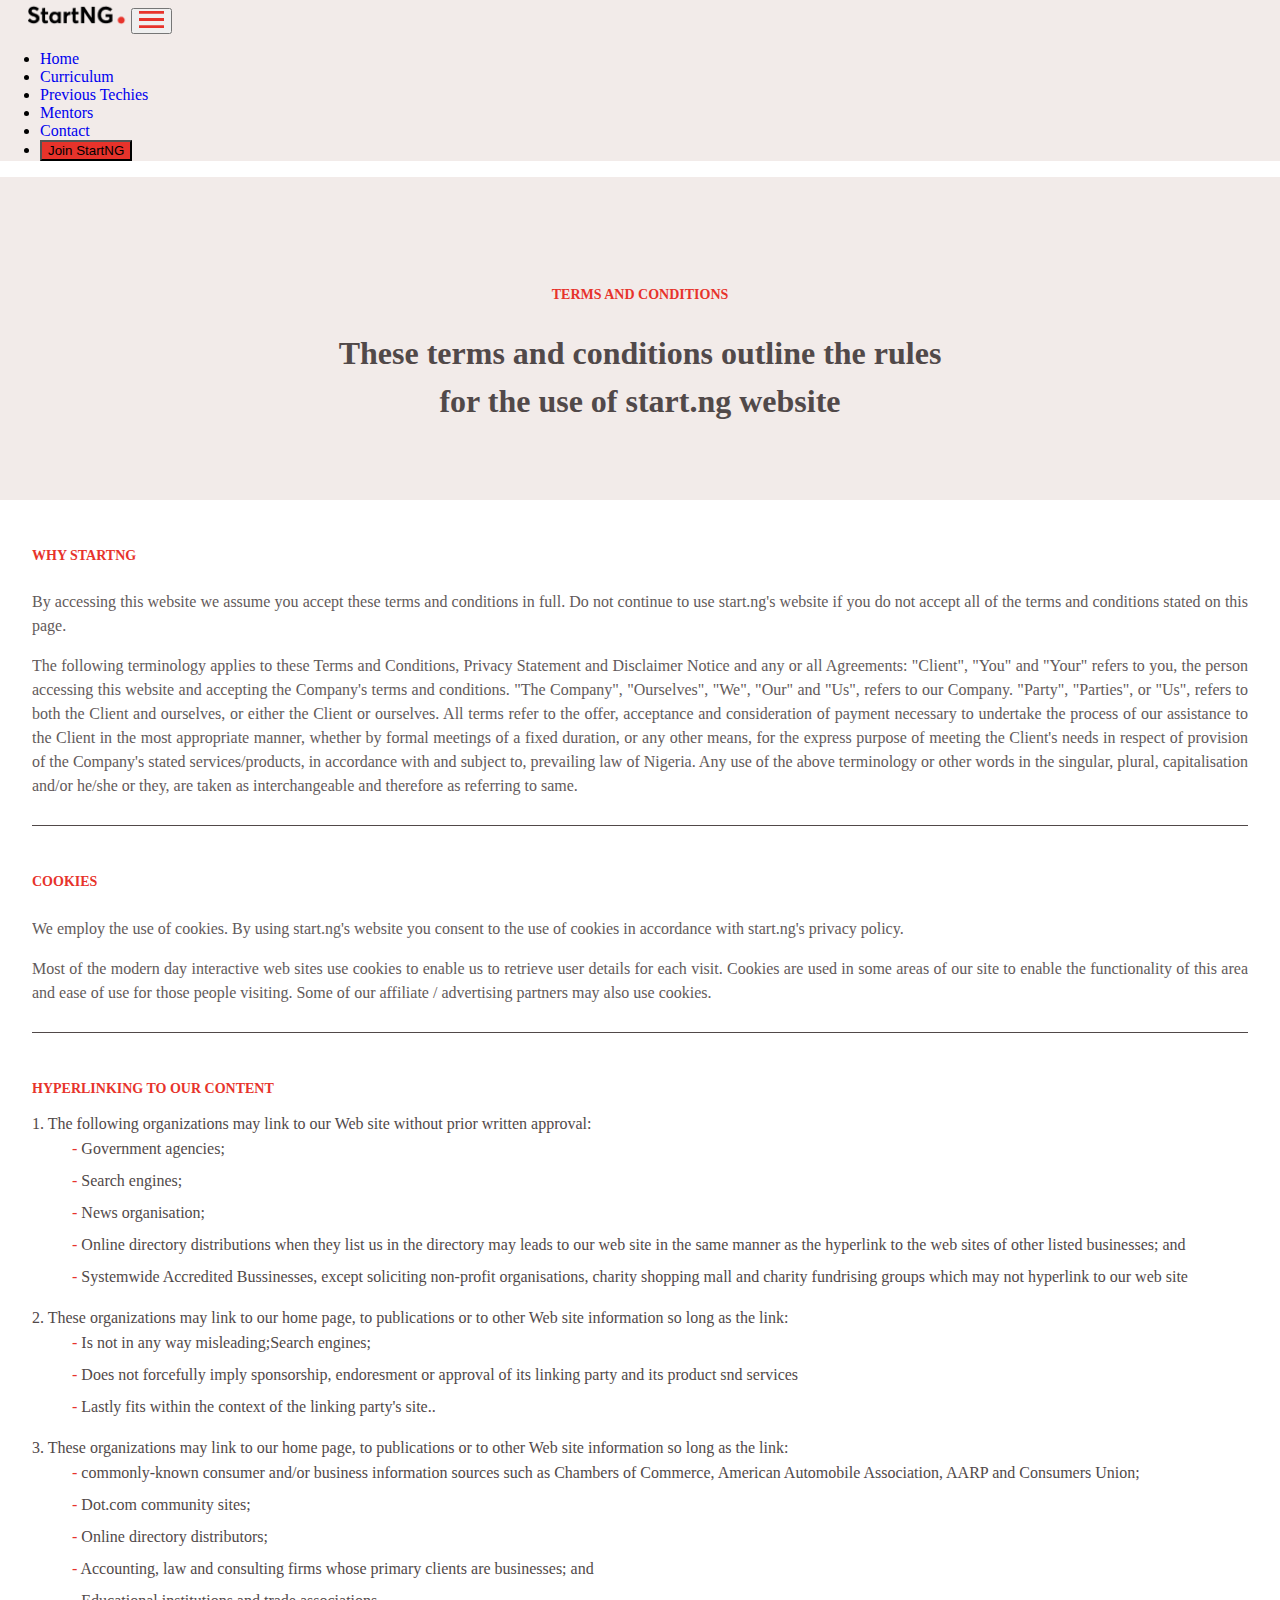
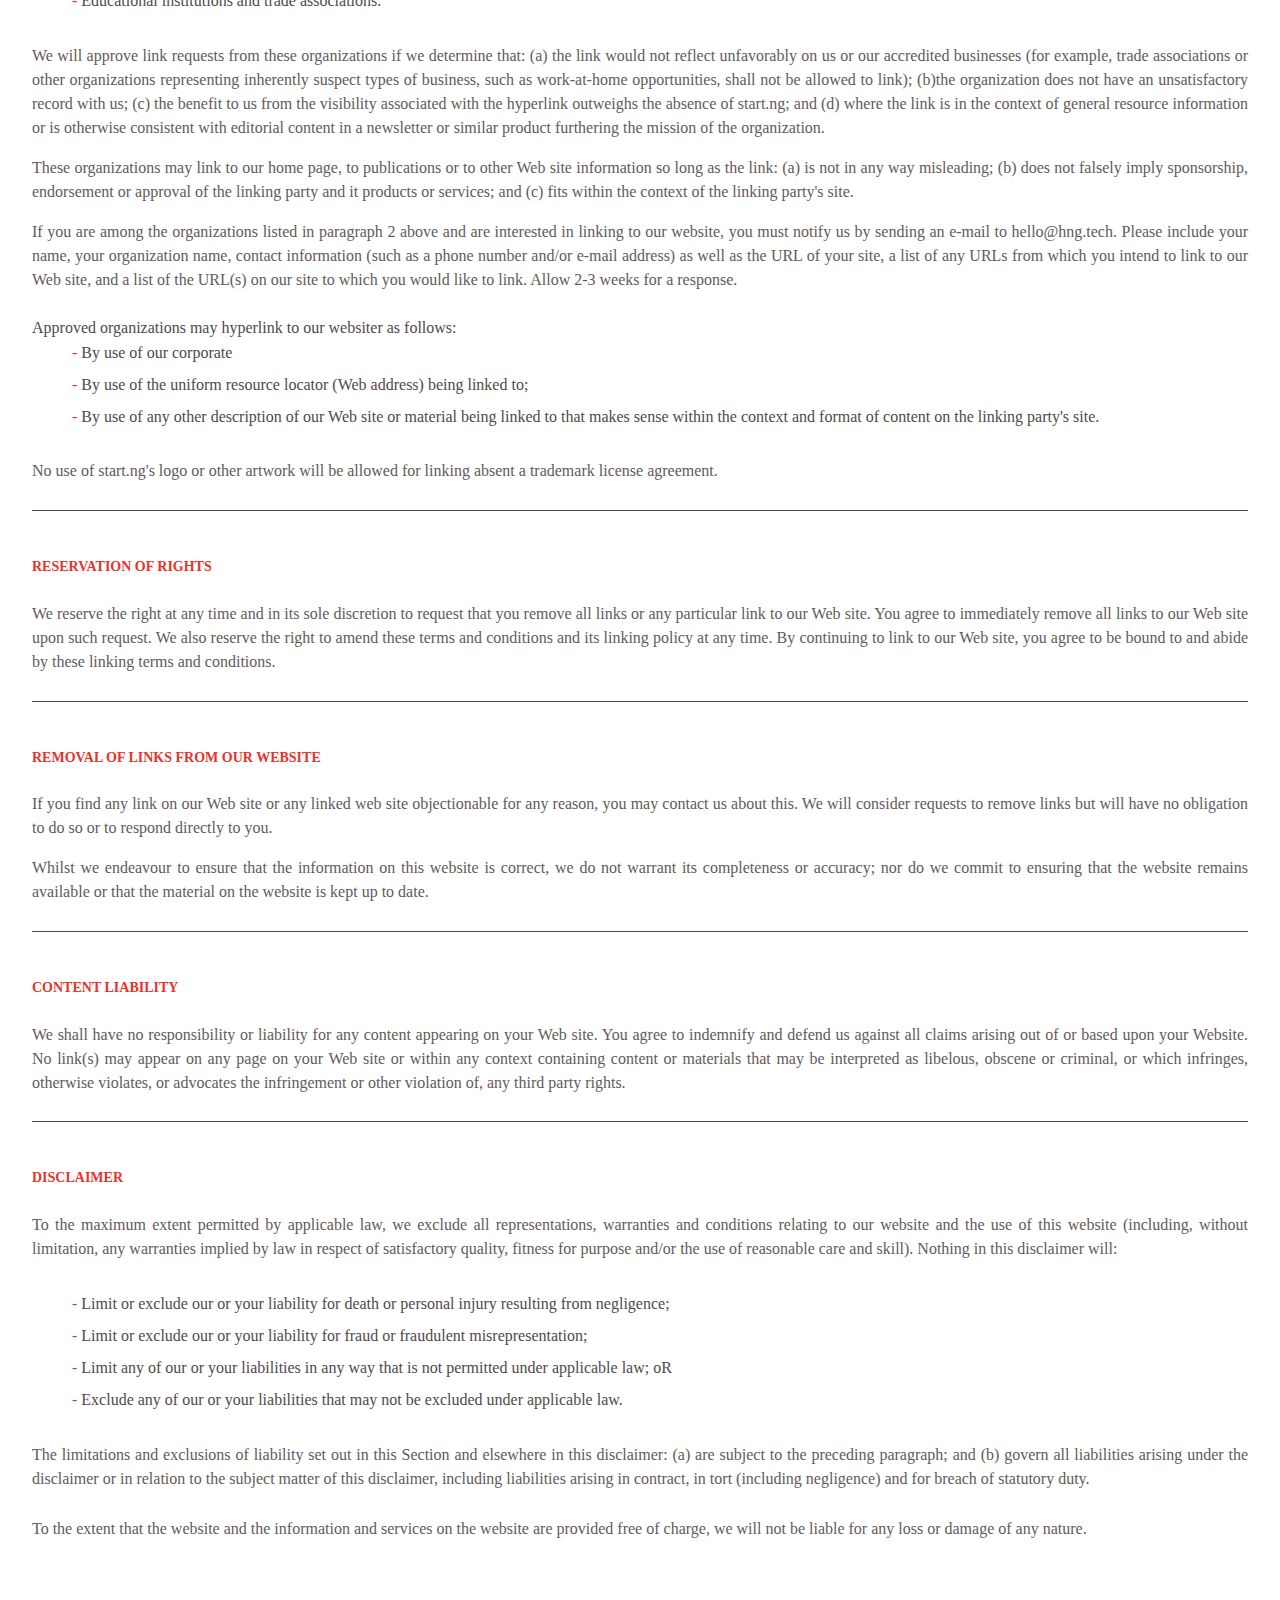
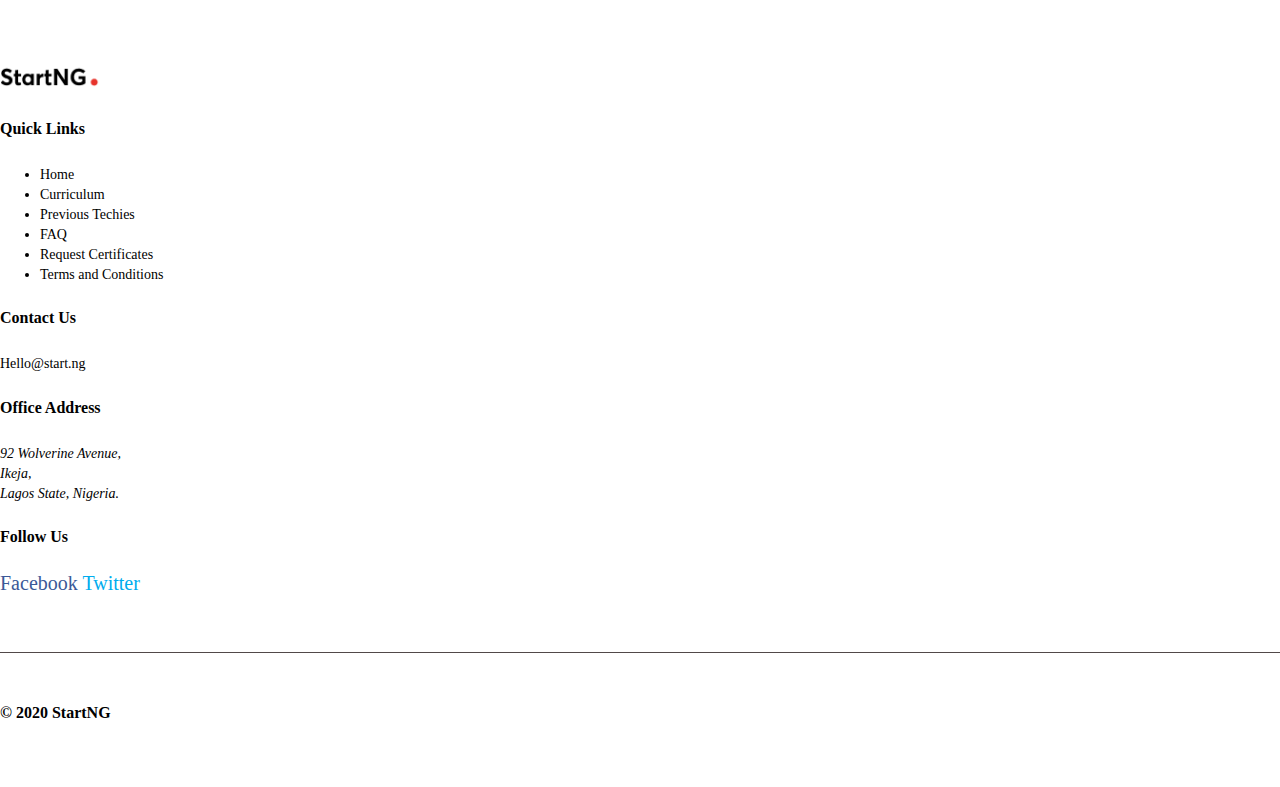
==== commit 950802a9: "few adjustment" ====
--- a/index.html
+++ b/index.html
@@ -60,10 +60,10 @@
     <header>
         <!-- <div class="container"> -->
             <nav class="navbar navbar-expand-lg navbar-light navigation py-5 px-1">
-                <a class="navbar-brand" href="#"><img src="./images/header-img.png" alt="logo" style="width: 100px; margin-left: 2rem;"></a>
+                <a class="navbar-brand" href="#" id="logo"><img src="./images/header-img.png" alt="logo" style="width: 100px; margin-left: 1.7rem;" ></a>
     
                 <button class="navbar-toggler d-lg-none" type="button" data-toggle="collapse" data-target="#collapsibleNavId" aria-controls="collapsibleNavId"
-                    aria-expanded="false" aria-label="Toggle navigation"> <img src="./images/Vector.svg" alt="" style="width: 25px;"></button>
+                    aria-expanded="false" aria-label="Toggle navigation" style="margin-right: 1rem;"> <img src="./images/Vector.svg" alt="" style="width: 25px;"></button>
                 <div class="collapse navbar-collapse" id="collapsibleNavId">
                     <ul class="navbar-nav ml-auto mt-2 mt-lg-0">
                         <li class="nav-item">
@@ -215,6 +215,7 @@
             </div>
             </div>
     </section>
+    
     <!-- <div class="break">
         <h3>Break into the tech industry like a pro</h3>
         <button>Enroll Today</button>
--- a/style.css
+++ b/style.css
@@ -65,18 +65,19 @@
         justify-content: flex-start;
         flex-direction: column;
         margin-left: 1rem;
-      
-        
+    }
+    a img{
+        /* margin-left: 1rem; */
     }
     .headings{
-        margin-right: -1rem;
+        margin-right: -0.4rem;
     } 
     .navbar{
         margin-right: 1rem;
         padding-right: 2rem;
     }
     header{
-        margin-right: -1rem;
+        margin-right: -0.4rem;
     }
     .fa-bars {
         color: rgb(184, 179, 179);
@@ -85,4 +86,15 @@
         padding: 5px 13px;
         border-radius: 3px 3px;
       }
+
+      .float{
+        margin: 0 1rem;
+    }
+
+    .sub-head{
+        width: 350px;
+    }
+    ul li a{
+        margin-left: 2rem;
+    }
 }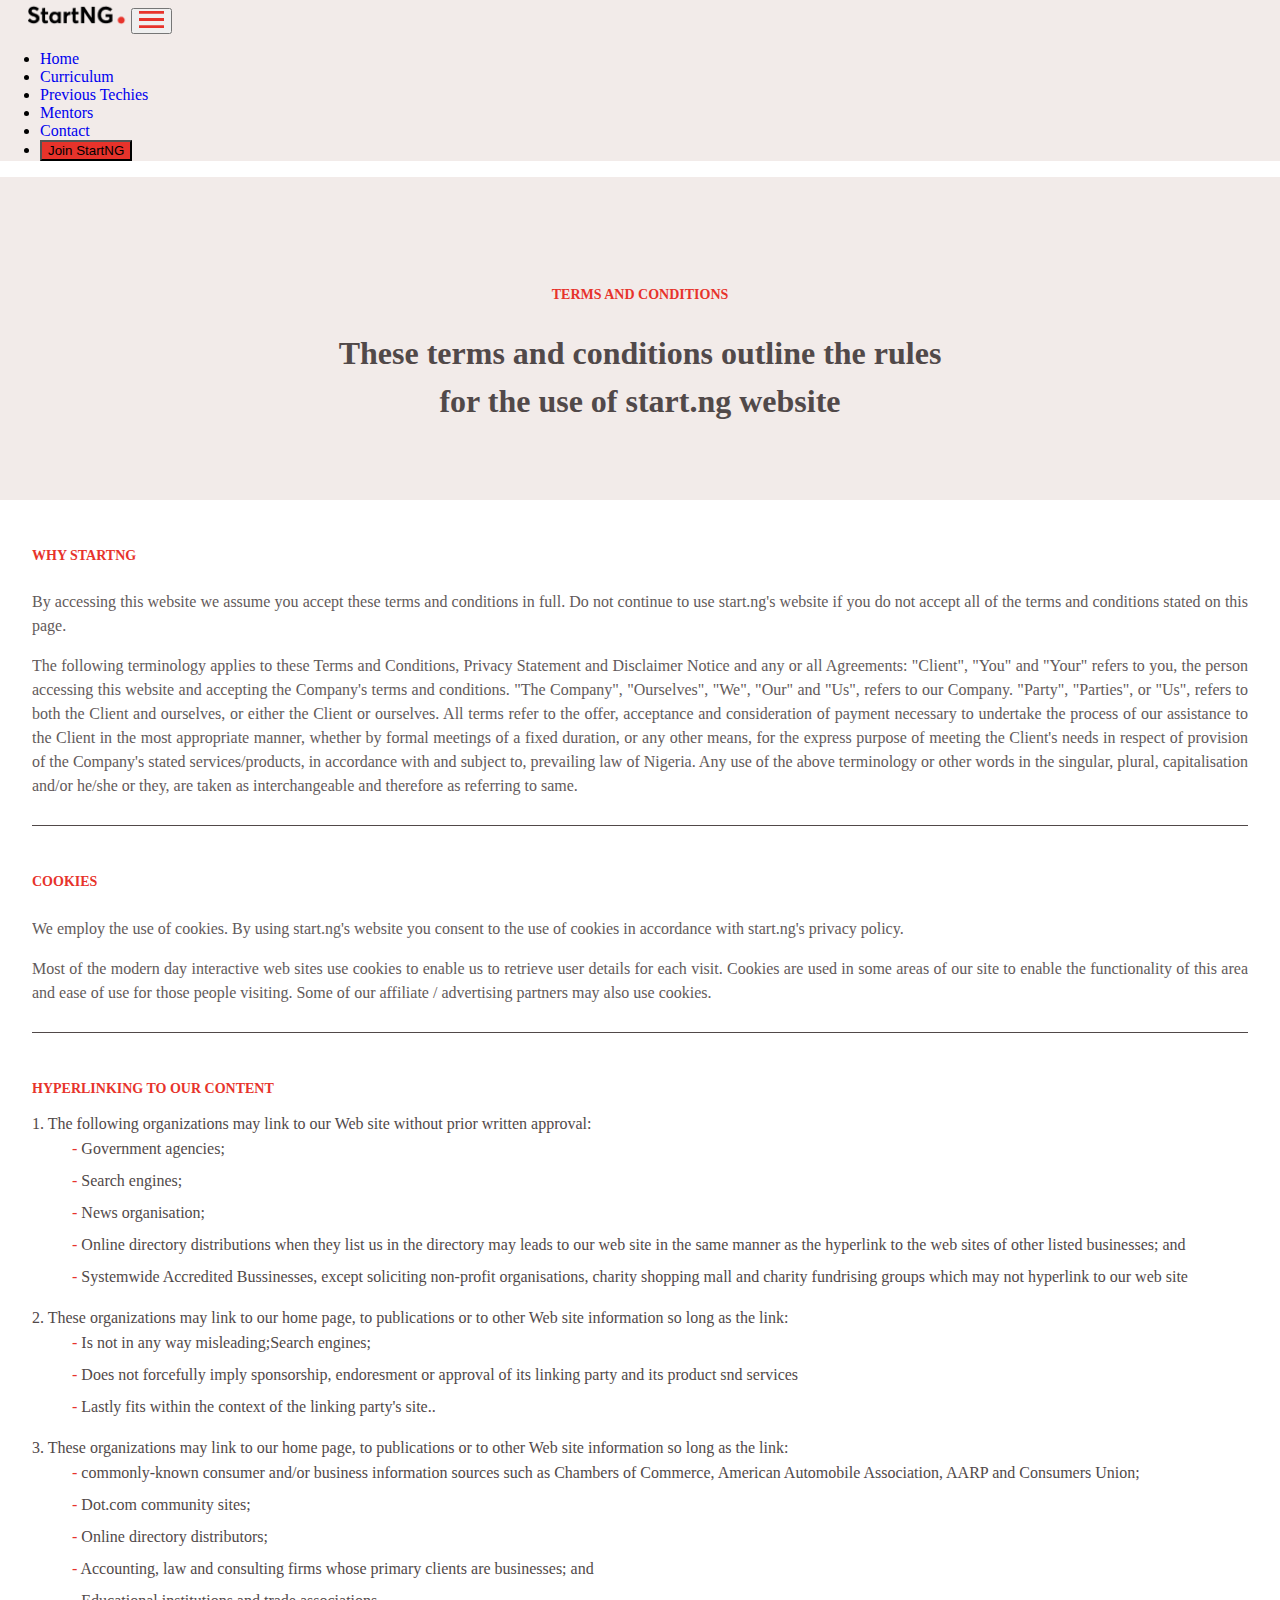
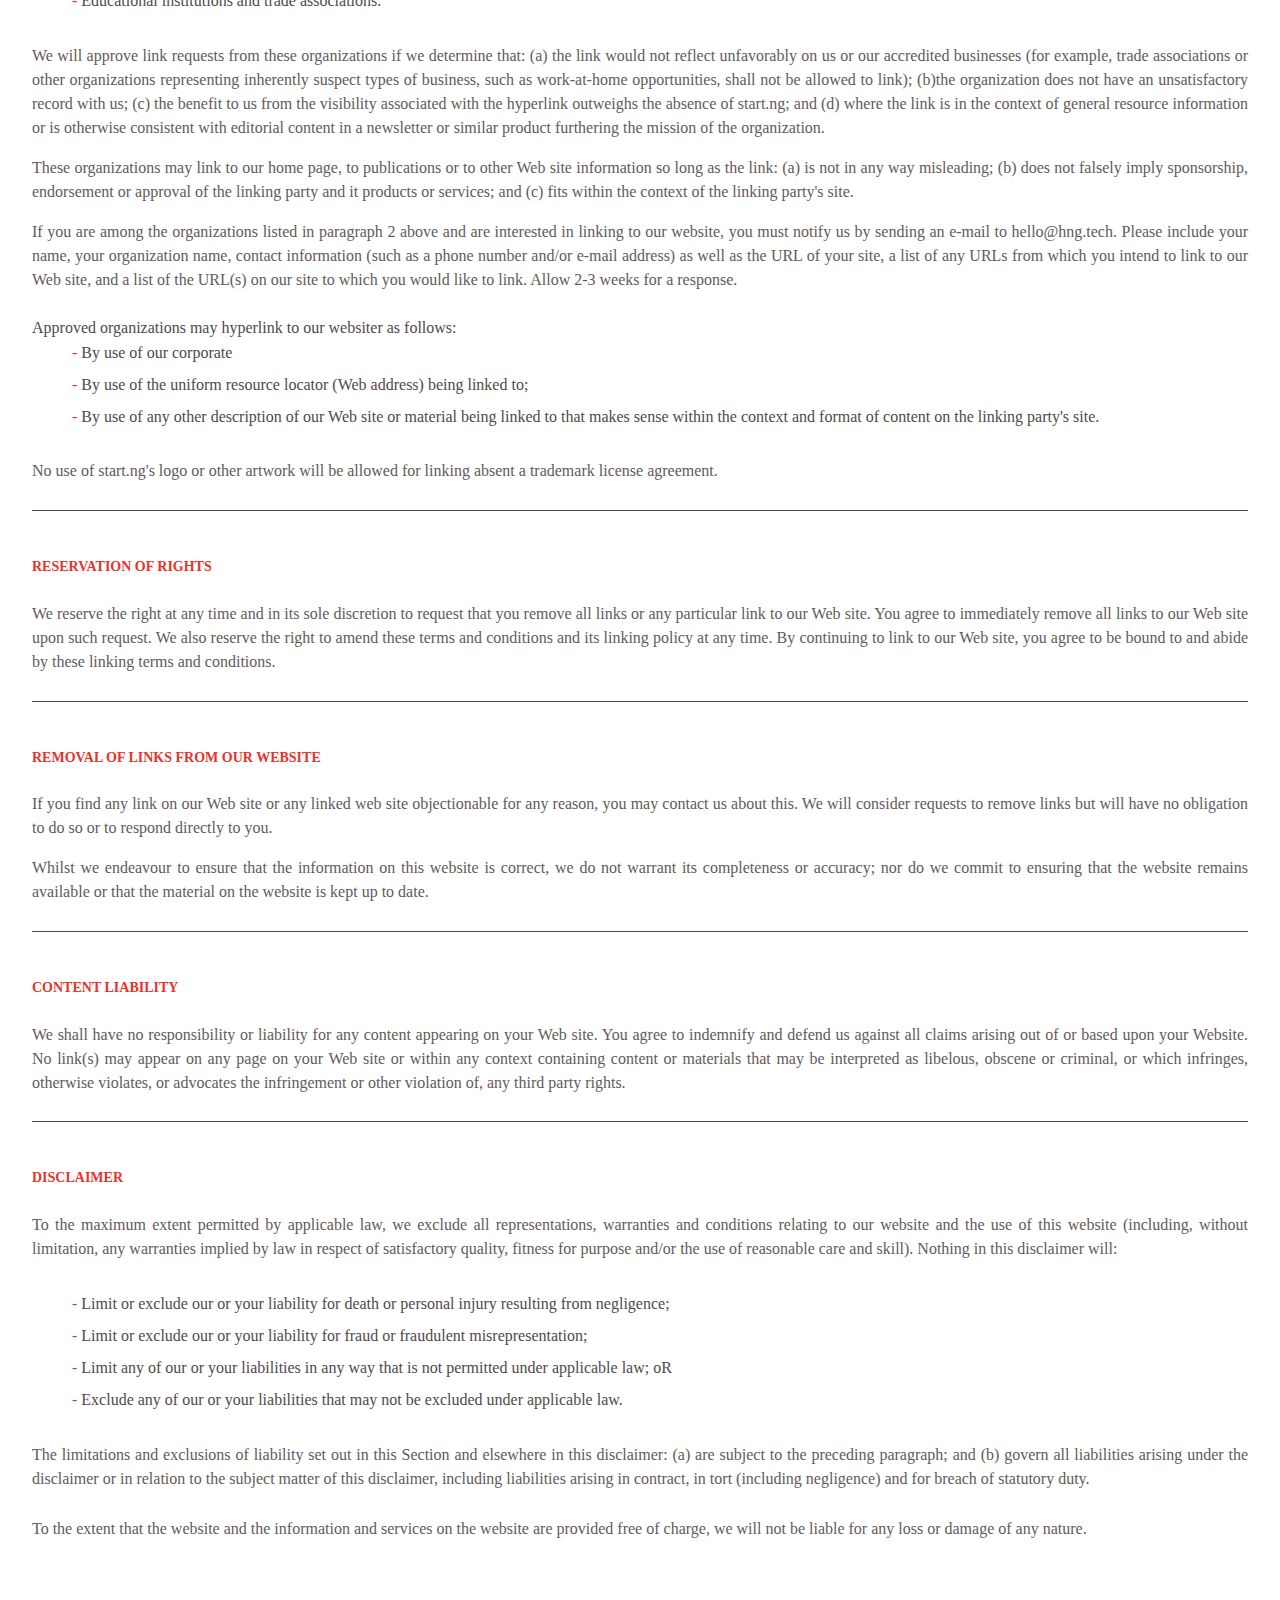
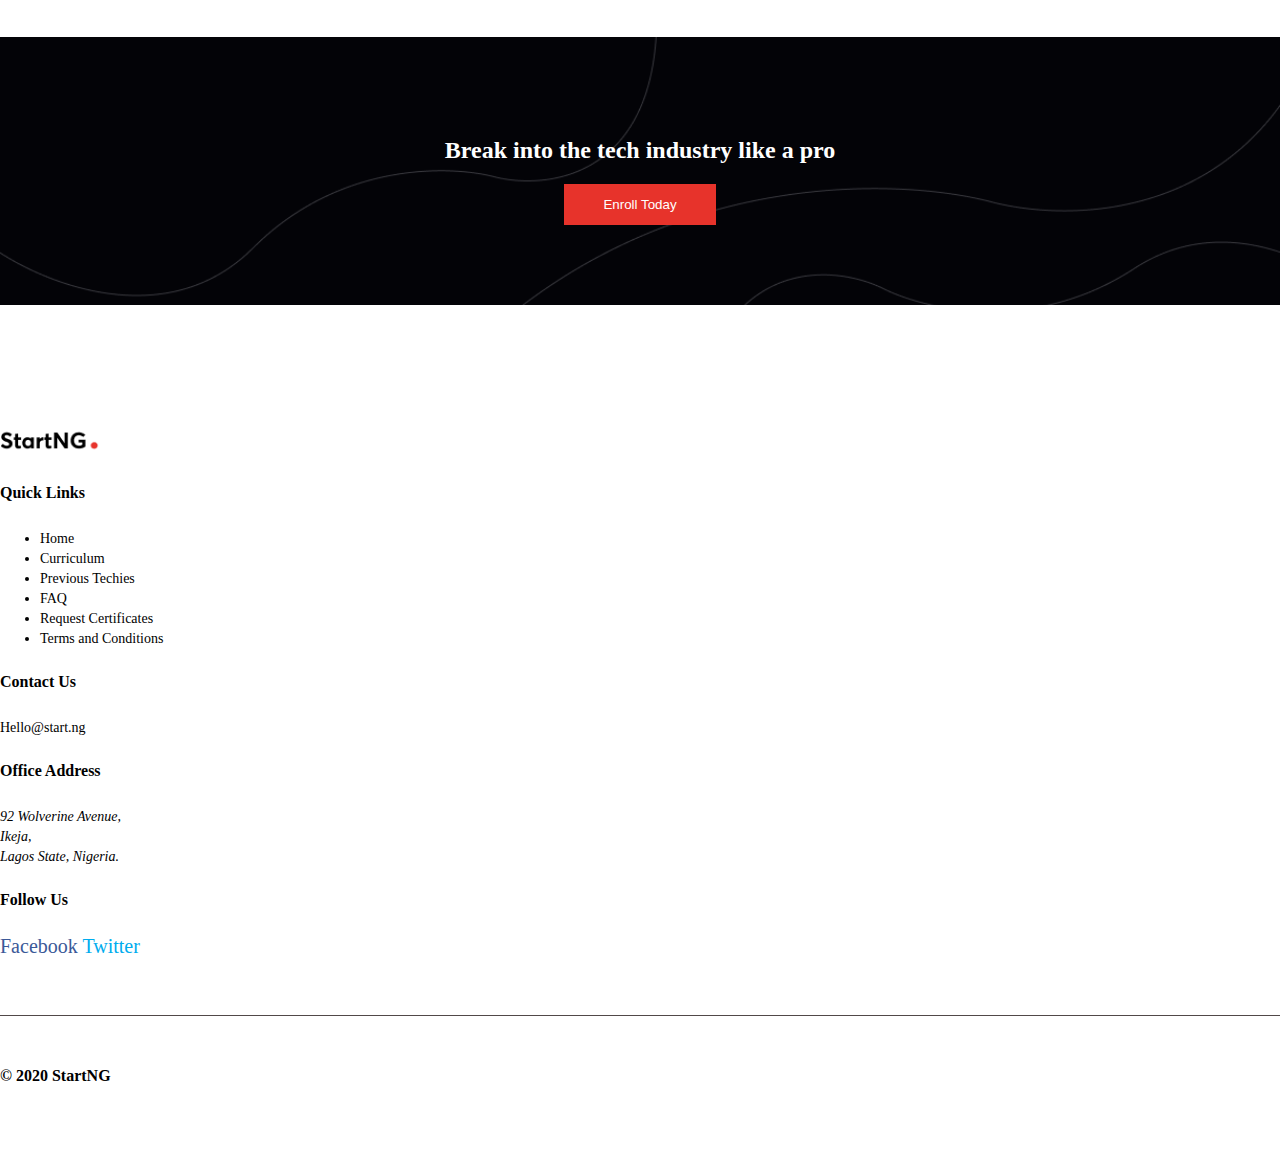
==== commit 2b061450: "lil iteration" ====
--- a/index.html
+++ b/index.html
@@ -220,48 +220,14 @@
         <h3>Break into the tech industry like a pro</h3>
         <button>Enroll Today</button>
     </div> -->
-    
- <!-- <footer>
-     <div  class="footer">
-     <div >
-        <img src="./images/header-img.png" alt="logo">
-     </div>
-     <div class="feet" style="margin-right:30px;margin-top:10px;">
-         <h4 style="font-weight: 700; color: #514949;">
-            Quick Links
-         </h4>
-         <a href="#contact"> <h5>Home</h5></a>
-         <a href="#contact"> <h5>Curriculum</h5></a>
-         <a href="#contact"> <h5>Previous Techies</h5></a>
-         <a href="#contact"> <h5>FAQ</h5></a>
-         <a href="#contact"> <h5>Request Certificates </h5></a>
-         <a href="#contact"> <h5>Terms and Conditions</h5></a>
-     </div>
-     <div class="feet" style="margin-right:30px;margin-top:10px;">
-         <h4 style="font-weight: 700; color: #514949;">Contact Us </h4>
-         <a href="#contact"> <h5>Hello@start.ng</h5></a>
-     </div>
-     <div class="feet" style="margin-right:30px;margin-top:10px;">
-        <h4 style="font-weight: 700; color: #514949;">
-            Office Address 
-         </h4>
-                             <h5>92 Wolverine Avenue,</h5>
-                             <h5>Ikeja,</h5>
-                             <h5>Lagos State, Nigeria</h5>
-    
-     </div>
-     <div class="feet" style="margin-right:30px;margin-top:10px;">
-        <h4 style="font-weight: 700; color: #514949;">
-            Follow Us
-         </h4>
-         <a href="https://twitter.com/tariq_david"><i class="fab fa-facebook-square"></i></a></li>
-         <a href="https://twitter.com/tariq_david"><i class="fab fa-twitter-square"></i></a></li>    </div>
-    </div>
-    <div class="copy">
-        <div class="footer-line"></div>
-     <h5 style="font-weight: 500;text-align: center;padding-top: 30px;padding-bottom: 20px;"> &copy  2020 StartNG </h5>
-    </div>
- </footer> -->
+    <div class="section-3 container">
+        <div class="contents container">
+          <h2 class="mb-5">Break into the tech industry like a pro</h2>
+          <button>Enroll Today</button>
+        </div>
+      </div>
+    
+
  <footer class="container">
     <div class="row">
         <div class="col-sm-6 col-lg-2 pb-4">
--- a/style.css
+++ b/style.css
@@ -60,6 +60,31 @@
 a{
   text-decoration: none;
 }
+.section-3 {
+    margin-top: 6rem;
+    margin-bottom: 6rem;
+    padding: 5rem 0;
+    text-align: center;
+    background: url('./images/black.min.png') no-repeat;
+    background-size: cover;
+  }
+  
+  .section-3 h2 {
+    color: white;
+  }
+  
+  .section-3 button {
+    background-color: #E7332B;
+    border: none;
+    color: white;
+    width: 152px;
+    padding: .8rem;
+  }
+  
+  .section-3 button:hover {
+    background-color: #ba241e;
+  }
+
 @media (max-width:800px){
     .footer{
         justify-content: flex-start;
@@ -94,7 +119,7 @@
     .sub-head{
         width: 350px;
     }
-    ul li a{
+    nav ul li a{
         margin-left: 2rem;
     }
 }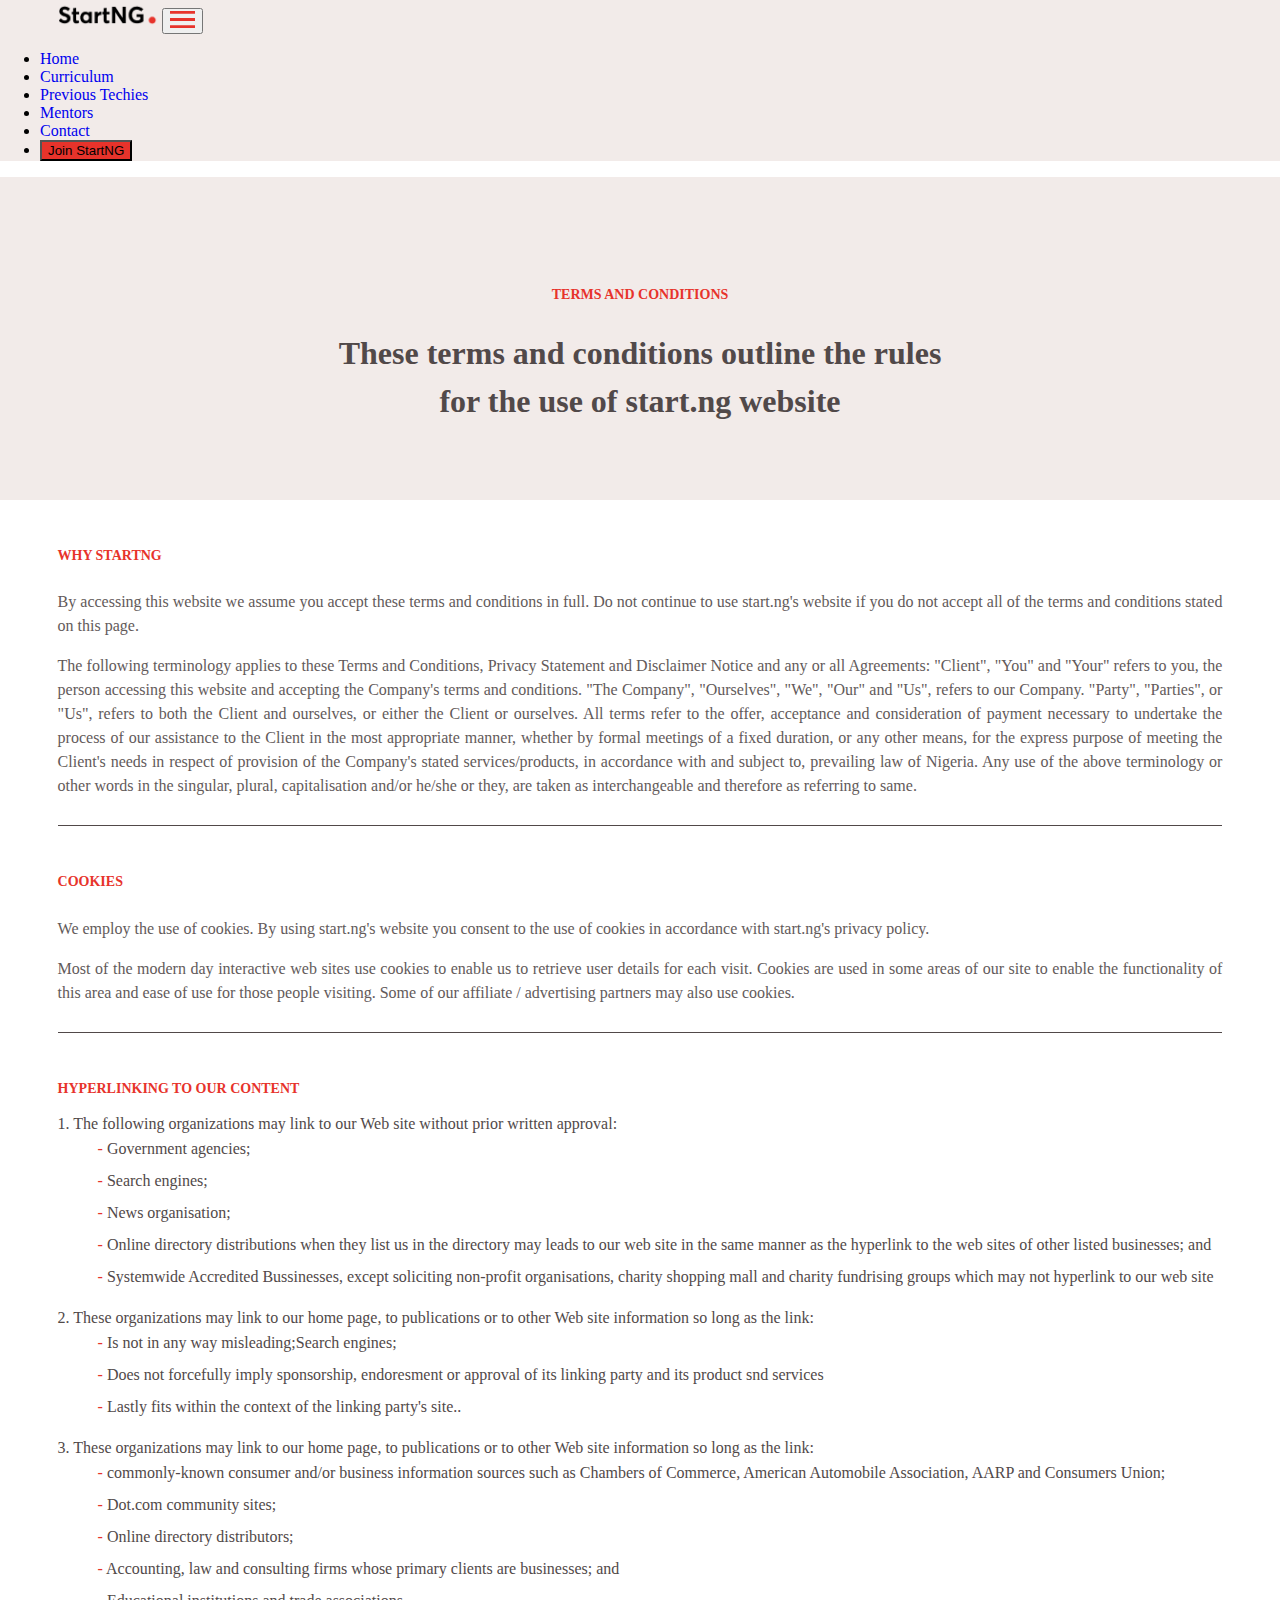
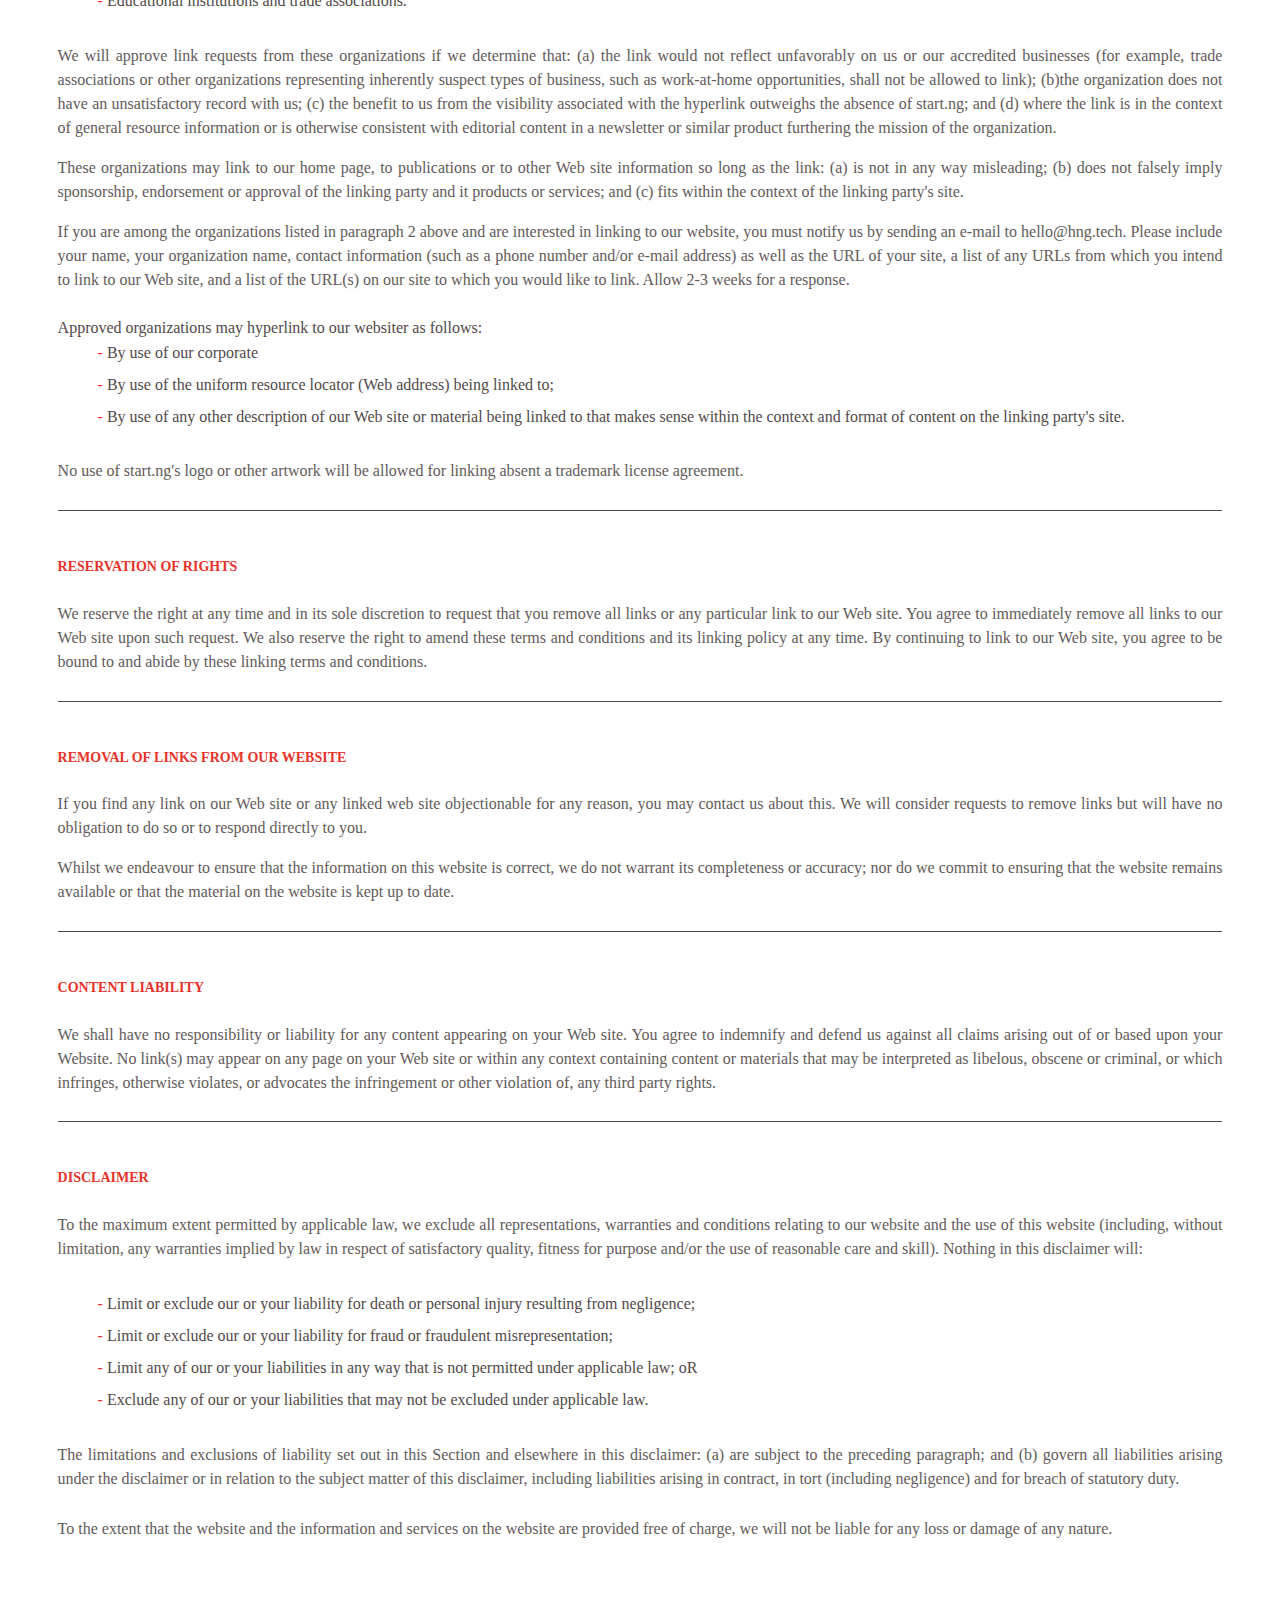
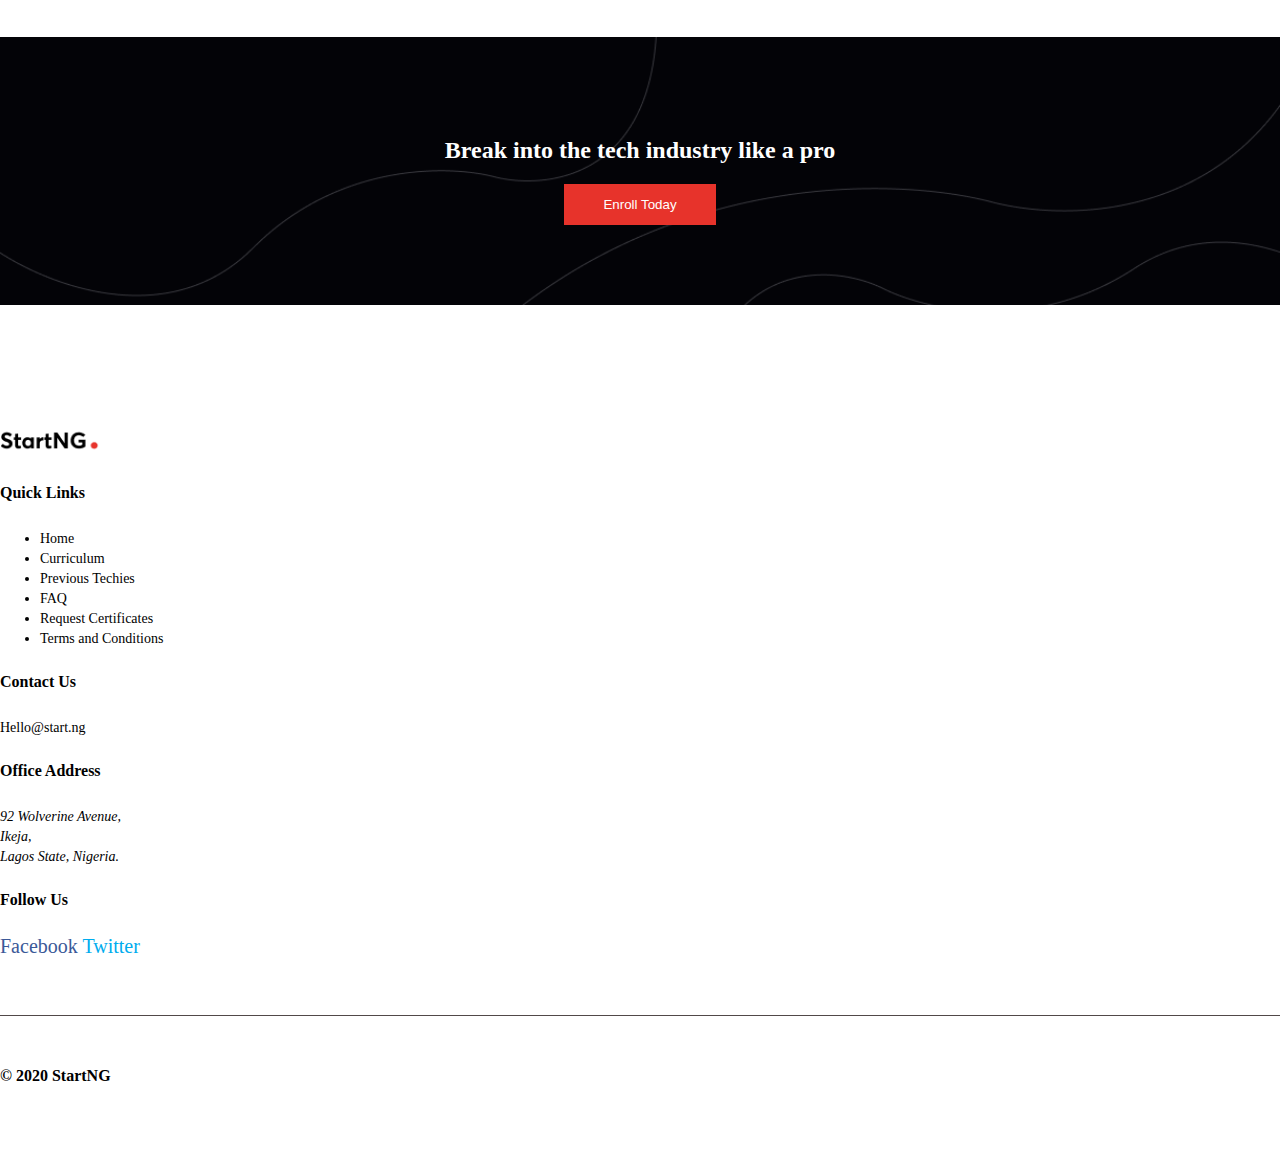
==== commit 217e8c0c: "little changes" ====
--- a/index.html
+++ b/index.html
@@ -18,49 +18,12 @@
 <body>
 
     <!-- Header -->
-    <!-- <header>
-    
-            <nav class="navbar navbar-expand-lg navbar-light navigation p-5" style="background: #F2EBE9;">
-                <a class="navbar-brand" href="#"><img src="./images/header-img.png" alt="logo"></a>
-    
-                <button class="navbar-toggler d-lg-none" type="button" data-toggle="collapse" data-target="#collapsibleNavId" aria-controls="collapsibleNavId"
-                    aria-expanded="false" aria-label="Toggle navigation"> <img src="/images/Header/Vector.svg" alt=""></button>
-                    <i class="fas fa-bars"></i>
-                <div class="collapse navbar-collapse" id="collapsibleNavId">
-                    <ul class="navbar-nav ml-auto mt-2 mt-lg-0">
-                        <li class="nav-item">
-                            <a class="nav-link ml-lg-3" href="#">Home</a>
-                        </li>
-                        <li class="nav-item">
-                            <a class="nav-link ml-lg-3" href="#">Curriculum</a>
-                        </li>
-                        <li class="nav-item">
-                            <a class="nav-link ml-lg-3" href="#">Previous Techies</a>
-                        </li>
-                        <li class="nav-item">
-                            <a class="nav-link  ml-lg-3" href="#">Mentors</a>
-                        </li>
-
-                        <li class="nav-item">
-                            <a class="nav-link  ml-lg-3" href="#">Contact</a>
-                        </li>
-
-                        <li class="nav-item">
-                            <button class="btn btn-l ml-4 text-white" style="background: #E7332B;">Join StartNG</button>
-                        </li>
-
-                        
-                    </ul>
-                
-            </nav>
-
-        </div>
-    </header> -->
+   
 
     <header>
         <!-- <div class="container"> -->
             <nav class="navbar navbar-expand-lg navbar-light navigation py-5 px-1">
-                <a class="navbar-brand" href="#" id="logo"><img src="./images/header-img.png" alt="logo" style="width: 100px; margin-left: 1.7rem;" ></a>
+                <a class="navbar-brand" href="#" id="logo"><img src="./images/header-img.png" alt="logo" ></a>
     
                 <button class="navbar-toggler d-lg-none" type="button" data-toggle="collapse" data-target="#collapsibleNavId" aria-controls="collapsibleNavId"
                     aria-expanded="false" aria-label="Toggle navigation" style="margin-right: 1rem;"> <img src="./images/Vector.svg" alt="" style="width: 25px;"></button>
@@ -82,7 +45,7 @@
                             <a class="nav-link ml-lg-3" href="#">Contact</a>
                         </li>
                         <li class="nav-item">
-                            <button class="btn btn-l ml-4 mr-3 text-white" style="background: #E7332B; ">Join StartNG</button>
+                            <button class="btn btn-l ml-5 mr-5 text-white" style="background: #E7332B;">Join StartNG</button>
                         </li>
 
                     </ul>
--- a/main.css
+++ b/main.css
@@ -38,7 +38,12 @@
     display: none;
 }
 .float{
-    margin: 0 2rem;
+    margin: 0 3.6rem;
+}
+
+nav #logo img{
+    margin-left: 3.6rem;
+    width: 100px;
 }
 header{
     background: #F2EBE9;
--- a/style.css
+++ b/style.css
@@ -91,8 +91,8 @@
         flex-direction: column;
         margin-left: 1rem;
     }
-    a img{
-        /* margin-left: 1rem; */
+    nav #logo img{
+        margin-left: 2rem;
     }
     .headings{
         margin-right: -0.4rem;
